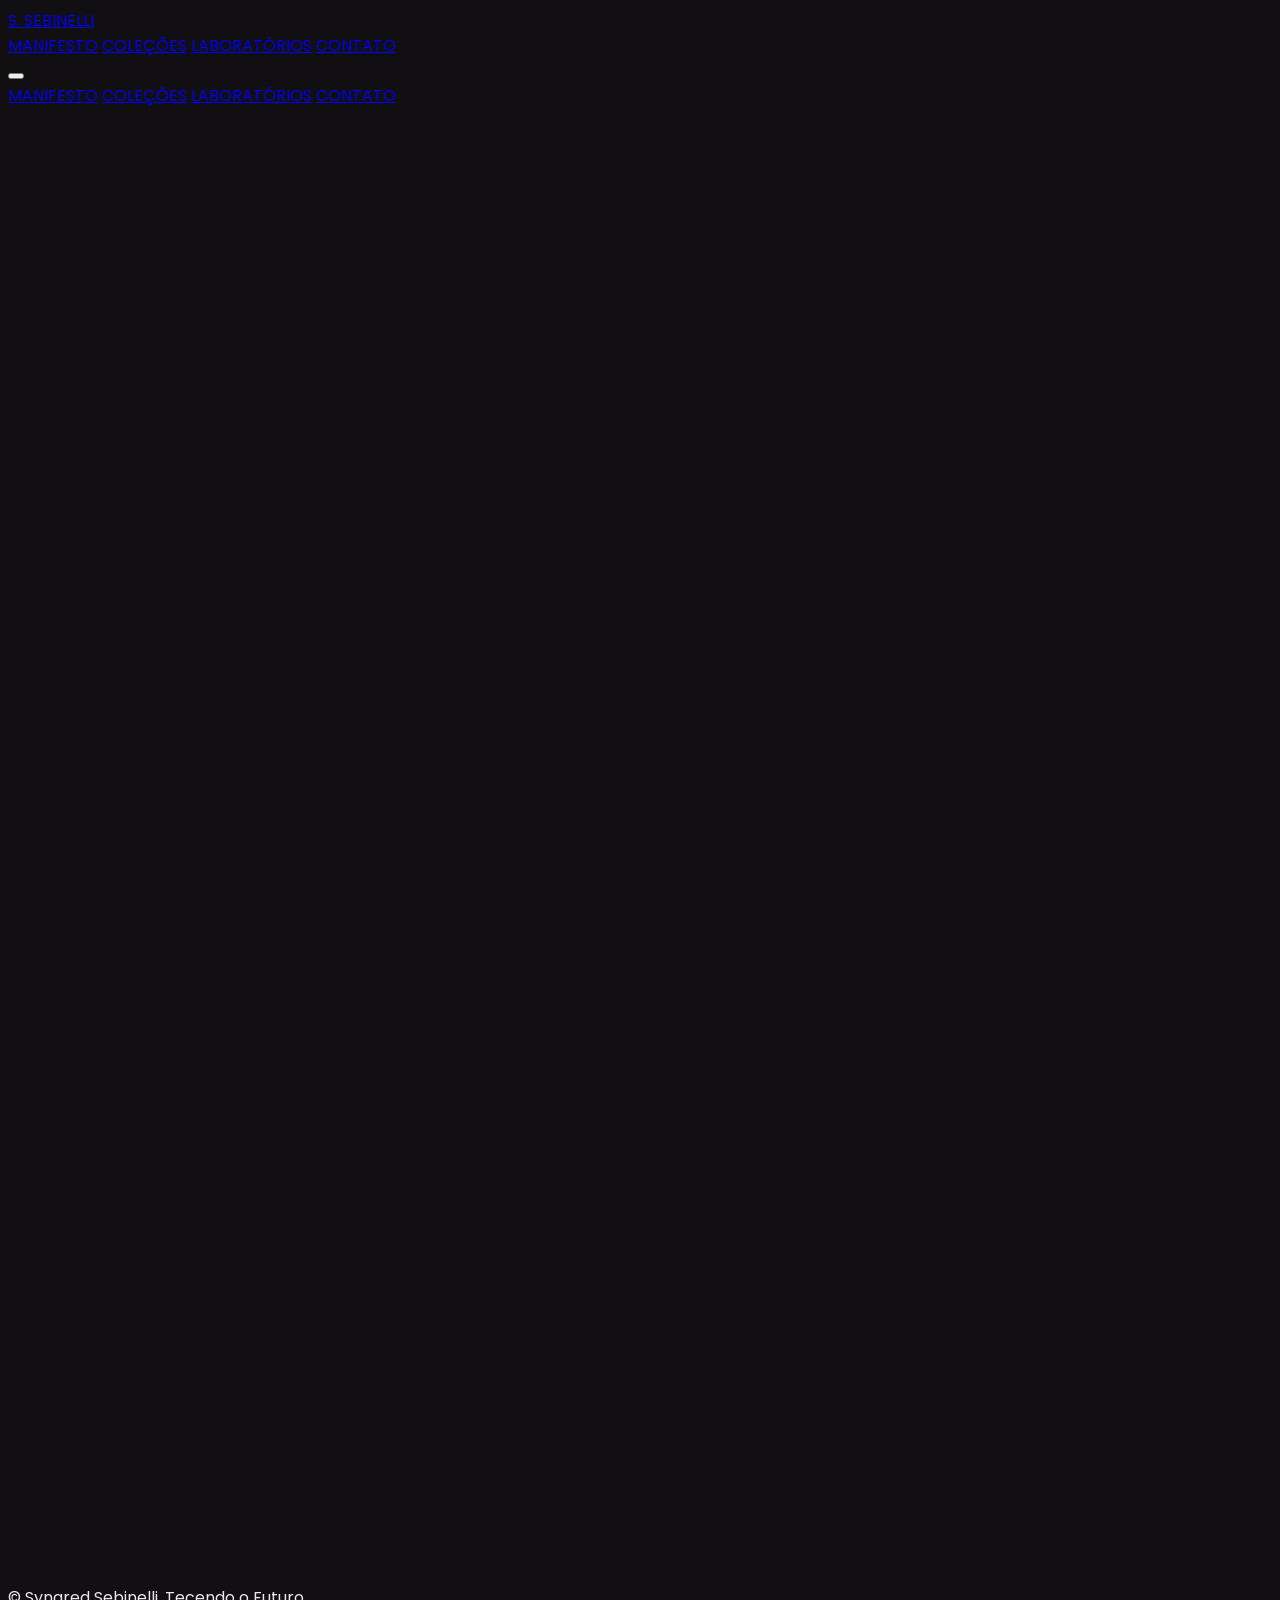
==== index.html @ 310c36fb "v1" ====
<!DOCTYPE html>
<html lang="pt-BR">
<head>
    <meta charset="UTF-8">
    <meta name="viewport" content="width=device-width, initial-scale=1.0">
    <title>Syngred Sebinelli | Trama Afrofuturista</title>
    
    <!-- Tailwind CSS -->
    <script src="https://cdn.tailwindcss.com"></script>
    
    <!-- Google Fonts: Poppins & Orbitron -->
    <link rel="preconnect" href="https://fonts.googleapis.com">
    <link rel="preconnect" href="https://fonts.gstatic.com" crossorigin>
    <link href="https://fonts.googleapis.com/css2?family=Orbitron:wght@700;900&family=Poppins:wght@400;500;700&display=swap" rel="stylesheet">
    
    <!-- Lucide Icons -->
    <script src="https://unpkg.com/lucide@latest"></script>

    <style>
        /* Estilo base e variáveis de cor para um tema Afrofuturista */
        :root {
            --bg-color: #120F13; /* Preto profundo com tom roxo */
            --text-color: #EAEAEA; /* Branco suave */
            --primary-color: #D4AF37; /* Dourado antigo/metálico */
            --accent-color: #8A2BE2; /* Roxo azulado vibrante */
            --border-color: rgba(212, 175, 55, 0.2);
        }

        html { scroll-behavior: smooth; }
        body {
            font-family: 'Poppins', sans-serif;
            background-color: var(--bg-color);
            color: var(--text-color);
            /* Fundo com padrão geométrico sutil */
            background-image: 
                linear-gradient(rgba(18, 15, 19, 0.95), rgba(18, 15, 19, 0.95)),
                url('https://www.transparenttextures.com/patterns/diagmonds.png');
        }
        
        /* Estilo para títulos */
        h1, h2, h3, h4 {
            font-family: 'Orbitron', sans-serif;
            text-transform: uppercase;
            letter-spacing: 0.1em;
        }

        /* Estilo para cards com efeito sofisticado */
        .afro-card {
            background: linear-gradient(145deg, rgba(255, 255, 255, 0.05), rgba(255, 255, 255, 0));
            border: 1px solid var(--border-color);
            box-shadow: 0 4px 30px rgba(0, 0, 0, 0.3);
            backdrop-filter: blur(5px);
            -webkit-backdrop-filter: blur(5px);
            transition: box-shadow 0.3s ease, border-color 0.3s ease;
        }
        .afro-card:hover {
            border-color: var(--primary-color);
            box-shadow: 0 0 25px rgba(212, 175, 55, 0.3);
        }
        
        /* Animação de fade-in ao rolar a página */
        .reveal {
            opacity: 0;
            transform: translateY(30px);
            transition: opacity 0.8s ease-out, transform 0.6s ease-out;
        }
        .reveal.visible {
            opacity: 1;
            transform: translateY(0);
        }

        /* Estilos para o Modal de Projeto */
        .modal {
            display: none;
            position: fixed;
            z-index: 100;
            left: 0;
            top: 0;
            width: 100%;
            height: 100%;
            overflow: auto;
            background-color: rgba(18, 15, 19, 0.8);
            backdrop-filter: blur(8px);
        }
        .modal-content {
            position: relative;
            margin: 5% auto;
            padding: 2rem;
            width: 90%;
            max-width: 900px;
            animation: slide-in 0.5s ease-out;
        }
        @keyframes slide-in {
            from { transform: translateY(-50px); opacity: 0; }
            to { transform: translateY(0); opacity: 1; }
        }
        .close-modal {
            position: absolute;
            top: 1.5rem;
            right: 1.5rem;
            cursor: pointer;
        }
    </style>
</head>
<body class="antialiased">

    <!-- Cabeçalho -->
    <header class="bg-black/30 backdrop-blur-lg fixed top-0 left-0 right-0 z-50 border-b border-[var(--border-color)]">
        <div class="container mx-auto px-6 py-4 flex justify-between items-center">
            <a href="#inicio" class="text-xl font-bold tracking-widest text-white hover:text-[var(--primary-color)] transition-colors">S. SEBINELLI</a>
            <nav class="hidden md:flex space-x-8 text-sm font-medium tracking-widest">
                <a href="#sobre" class="nav-link">MANIFESTO</a>
                <a href="#portfolio" class="nav-link">COLEÇÕES</a>
                <a href="#laboratorios" class="nav-link">LABORATÓRIOS</a>
                <a href="#contato" class="nav-link">CONTATO</a>
            </nav>
            <button id="menu-btn" class="md:hidden z-50 text-white"><i data-lucide="menu" class="w-7 h-7"></i></button>
        </div>
        <div id="mobile-menu" class="hidden md:hidden fixed inset-0 bg-black/95 backdrop-blur-xl z-40 flex flex-col items-center justify-center space-y-10">
            <a href="#sobre" class="menu-link">MANIFESTO</a>
            <a href="#portfolio" class="menu-link">COLEÇÕES</a>
            <a href="#laboratorios" class="menu-link">LABORATÓRIOS</a>
            <a href="#contato" class="menu-link">CONTATO</a>
        </div>
    </header>

    <main class="container mx-auto px-6">

        <!-- Seção Início (Hero) -->
        <section id="inicio" class="min-h-screen flex items-center pt-20">
            <div class="w-full text-center md:text-left reveal">
                <h1 class="text-4xl sm:text-5xl md:text-6xl lg:text-7xl font-black leading-tight text-white">
                    Tradição Ancestral
                    <span class="block text-transparent bg-clip-text bg-gradient-to-r from-[var(--primary-color)] to-[var(--accent-color)]">
                        Visão Futurista.
                    </span>
                </h1>
                <p class="mt-6 text-lg md:text-xl max-w-2xl mx-auto md:mx-0 text-gray-300">
                    Reimaginando a tecnologia da tecelagem manual como artefatos de poder, identidade e futuro.
                </p>
                <div class="mt-10 flex flex-col sm:flex-row justify-center md:justify-start gap-4">
                    <a href="#portfolio" class="cta-button">Explorar Coleções</a>
                </div>
            </div>
        </section>

        <!-- Seção Sobre / Manifesto -->
        <section id="sobre" class="py-20 md:py-32 reveal">
            <div class="grid md:grid-cols-5 gap-12 items-center">
                <div class="md:col-span-2">
                    <div class="p-2 border border-[var(--border-color)] rounded-lg afro-card">
                        <img src="https://placehold.co/600x600/120F13/D4AF37?text=S.+S." alt="Retrato de Syngred Sebinelli" class="rounded-md w-full">
                    </div>
                </div>
                <div class="md:col-span-3">
                    <h2 class="section-title">Manifesto</h2>
                    <p class="text-gray-300 mb-4 leading-relaxed">Cada ponto de crochê é um pixel, cada trama um código. Eu não apenas teço fios; eu programo narrativas. Meu trabalho resgata a tecelagem como uma tecnologia ancestral e a projeta no futuro, criando peças que são armaduras, amuletos e declarações. É a fusão do artesanato com o sci-fi, do orgânico com o circuito, honrando quem veio antes e construindo o amanhã.</p>
                    <div class="mt-6 flex gap-x-6 gap-y-4 flex-wrap">
                        <div class="flex items-center gap-2"><i data-lucide="dna" class="w-5 h-5 text-[var(--primary-color)]"></i><span>Herança Tecnológica</span></div>
                        <div class="flex items-center gap-2"><i data-lucide="gem" class="w-5 h-5 text-[var(--primary-color)]"></i><span>Design Visionário</span></div>
                        <div class="flex items-center gap-2"><i data-lucide="sparkles" class="w-5 h-5 text-[var(--primary-color)]"></i><span>Produção Consciente</span></div>
                    </div>
                </div>
            </div>
        </section>

        <!-- Seção Portfólio / Coleções -->
        <section id="portfolio" class="py-20 md:py-32 reveal">
            <div class="text-center mb-12">
                <h2 class="section-title">Coleção "Ananse"</h2>
                <p class="section-subtitle">Artefatos tecidos, inspirados no Deus-Aranha, o contador de todas as histórias.</p>
            </div>
            <div class="grid md:grid-cols-2 gap-8">
                <div class="project-card" data-project="1">
                    <img src="https://placehold.co/800x600/8A2BE2/FFFFFF?text=Amuleto+Orun" alt="Amuleto Orun" class="project-image">
                    <div class="p-6"><h3 class="text-xl font-bold">Amuleto Orun</h3><p class="text-gray-400 text-sm">Acessório de Poder / Fios Metálicos</p></div>
                </div>
                <div class="project-card" data-project="2">
                    <img src="https://placehold.co/800x600/D4AF37/000000?text=Armadura+Nzinga" alt="Armadura Nzinga" class="project-image">
                    <div class="p-6"><h3 class="text-xl font-bold">Armadura Nzinga</h3><p class="text-gray-400 text-sm">Vestuário / Fibras Recicladas</p></div>
                </div>
            </div>
        </section>
        
        <!-- Seção Laboratórios / Oficinas -->
        <section id="laboratorios" class="py-20 md:py-32 reveal">
            <div class="text-center mb-12 max-w-3xl mx-auto">
                <h2 class="section-title">Laboratórios de Trama</h2>
                <p class="section-subtitle">Um convite para decodificar a linguagem da tecelagem e programar suas próprias narrativas.</p>
            </div>
            <div class="max-w-4xl mx-auto grid md:grid-cols-2 gap-8 items-center">
                <div class="afro-card p-8 rounded-lg text-center">
                    <h3 class="text-2xl font-bold mb-2">Protocolo Gênesis</h3>
                    <p class="text-gray-400 mb-4">Aprenda os códigos-fonte do crochê e crie seu primeiro artefato em uma imersão intensiva.</p>
                    <p class="text-lg font-bold text-[var(--primary-color)] mb-4">Transmissões Limitadas</p>
                    <a href="#contato" class="cta-button-secondary">Acessar Lista de Espera</a>
                </div>
                <div class="afro-card p-8 rounded-lg text-center">
                    <h3 class="text-2xl font-bold mb-2">Oráculo Pessoal</h3>
                    <p class="text-gray-400 mb-4">Mentoria individual para tecelãs que desejam transmutar suas visões em coleções autorais.</p>
                    <a href="#contato" class="cta-button-secondary">Consultar Disponibilidade</a>
                </div>
            </div>
        </section>

        <!-- Seção Contato -->
        <section id="contato" class="py-20 md:py-32 reveal">
            <div class="text-center mb-12">
                <h2 class="section-title">Iniciar Conexão</h2>
                <p class="section-subtitle">Para comissionar artefatos, colaborações ou acessar os laboratórios.</p>
            </div>
            <div class="max-w-xl mx-auto afro-card p-8 rounded-lg">
                <form id="contact-form">
                    <div class="mb-4">
                        <label for="interest" class="block text-sm font-medium text-gray-300 mb-1">Protocolo de Interesse:</label>
                        <select id="interest" name="interest" class="form-input">
                            <option>Comissionar um Artefato</option>
                            <option>Acessar Laboratórios de Trama</option>
                            <option>Propor Colaboração</option>
                            <option>Outras Frequências</option>
                        </select>
                    </div>
                    <div class="mb-4"><input type="text" id="name" name="name" placeholder="Seu Nome / Codinome" class="form-input" required></div>
                    <div class="mb-4"><input type="email" id="email" name="email" placeholder="Seu Canal de Contato (Email)" class="form-input" required></div>
                    <div class="mb-4"><textarea id="message" name="message" rows="4" placeholder="Sua Mensagem" class="form-input" required></textarea></div>
                    <button type="submit" class="cta-button w-full">Transmitir Mensagem</button>
                </form>
                <p id="form-status" class="mt-4 text-center"></p>
            </div>
        </section>
    </main>

    <!-- Rodapé -->
    <footer class="border-t border-[var(--border-color)] mt-20">
        <div class="container mx-auto px-6 py-8 text-center text-gray-500">
            <div class="flex justify-center space-x-6 mb-4">
                <a href="#" class="social-link"><i data-lucide="instagram" class="w-6 h-6"></i></a>
                <a href="#" class="social-link"><i data-lucide="send" class="w-6 h-6"></i></a>
            </div>
            <p class="text-sm">&copy; <span id="current-year"></span> Syngred Sebinelli. Tecendo o Futuro.</p>
        </div>
    </footer>

    <!-- Modal para Estudos de Caso -->
    <div id="project-modal" class="modal">
        <div id="modal-content-container" class="modal-content afro-card rounded-lg">
            <!-- Conteúdo do projeto será injetado aqui pelo JavaScript -->
        </div>
    </div>

    <script>
        // --- CONFIGURAÇÃO E ESTILOS DINÂMICOS ---
        tailwind.config = {
            theme: {
                extend: {
                    colors: {
                        primary: 'var(--primary-color)',
                        accent: 'var(--accent-color)',
                    },
                    fontFamily: {
                        sans: ['Poppins', 'sans-serif'],
                        serif: ['Orbitron', 'sans-serif'],
                    }
                }
            }
        }
        
        const applyBaseStyles = () => {
            document.querySelectorAll('.nav-link').forEach(el => el.classList.add('hover:text-[var(--primary-color)]', 'transition-colors'));
            document.querySelectorAll('.menu-link').forEach(el => el.classList.add('text-2xl', 'font-bold', 'tracking-widest', 'hover:text-[var(--primary-color)]', 'transition-colors'));
            document.querySelectorAll('.cta-button').forEach(el => el.classList.add('bg-[var(--primary-color)]', 'text-black', 'font-bold', 'py-3', 'px-8', 'rounded-lg', 'transition-all', 'transform', 'hover:scale-105', 'hover:shadow-[0_0_20px_var(--primary-color)]', 'tracking-widest'));
            document.querySelectorAll('.cta-button-secondary').forEach(el => el.classList.add('bg-transparent', 'text-[var(--primary-color)]', 'font-bold', 'py-3', 'px-8', 'rounded-lg', 'transition-all', 'transform', 'hover:scale-105', 'border-2', 'border-[var(--primary-color)]', 'hover:bg-[var(--primary-color)]', 'hover:text-black', 'tracking-widest'));
            document.querySelectorAll('.section-title').forEach(el => el.classList.add('text-3xl', 'md:text-4xl', 'font-bold', 'text-white'));
            document.querySelectorAll('.section-subtitle').forEach(el => el.classList.add('text-lg', 'text-gray-400', 'mt-2', 'font-sans', 'normal-case', 'tracking-normal'));
            document.querySelectorAll('.social-link').forEach(el => el.classList.add('text-gray-400', 'hover:text-[var(--primary-color)]', 'transition-colors'));
            document.querySelectorAll('.project-card').forEach(el => el.classList.add('group', 'block', 'rounded-lg', 'afro-card', 'overflow-hidden', 'cursor-pointer'));
            document.querySelectorAll('.project-image').forEach(el => el.classList.add('w-full', 'h-full', 'object-cover', 'transition-transform', 'duration-500', 'group-hover:scale-105'));
            document.querySelectorAll('.form-input').forEach(el => el.classList.add('w-full', 'p-3', 'bg-black/20', 'border', 'border-[var(--border-color)]', 'rounded-lg', 'focus:outline-none', 'focus:ring-2', 'focus:ring-[var(--primary-color)]', 'transition-all', 'placeholder-gray-500', 'font-sans'));
        };

        // --- MENU MOBILE ---
        const menuBtn = document.getElementById('menu-btn');
        const mobileMenu = document.getElementById('mobile-menu');
        const toggleMenu = () => {
            const isHidden = mobileMenu.classList.toggle('hidden');
            document.body.style.overflow = isHidden ? '' : 'hidden';
            menuBtn.querySelector('i').setAttribute('data-lucide', isHidden ? 'menu' : 'x');
            lucide.createIcons();
        };
        menuBtn.addEventListener('click', toggleMenu);
        document.querySelectorAll('.menu-link, .nav-link').forEach(link => link.addEventListener('click', () => !mobileMenu.classList.contains('hidden') && toggleMenu()));

        // --- ANIMAÇÃO DE SCROLL (REVEAL) ---
        const observer = new IntersectionObserver((entries) => {
            entries.forEach(entry => {
                if (entry.isIntersecting) entry.target.classList.add('visible');
            });
        }, { threshold: 0.1 });
        document.querySelectorAll('.reveal').forEach(el => observer.observe(el));

        // --- LÓGICA DO MODAL DE PROJETOS ---
        const projectModal = document.getElementById('project-modal');
        const modalContentContainer = document.getElementById('modal-content-container');
        
        const projectData = {
            '1': {
                title: 'Amuleto Orun',
                category: 'Acessório de Poder / Fios Metálicos',
                image: 'https://placehold.co/800x450/8A2BE2/FFFFFF?text=Amuleto+Orun+Detalhes',
                concept: 'Orun, o céu. Este amuleto é uma representação portátil do cosmos, uma galáxia tecida para ser usada como ponto de força e conexão espiritual.',
                materials: 'Trama de fios metálicos reciclados sobre uma base de fibra de carbono, garantindo leveza e resistência. Contém um fragmento de quartzo no núcleo.',
                process: 'Cada amuleto é tecido em um padrão fractal único, um processo meditativo que dura 12 horas. A geometria é inspirada nos diagramas cosmogônicos iorubás.',
                finalPiece: 'Um artefato que une o sagrado e o tecnológico, servindo como um lembrete de que carregamos o universo dentro de nós.'
            },
            '2': {
                title: 'Armadura Nzinga',
                category: 'Vestuário / Fibras Recicladas',
                image: 'https://placehold.co/800x450/D4AF37/000000?text=Armadura+Nzinga+Detalhes',
                concept: 'Inspirada na rainha Nzinga de Angola, esta peça não é uma blusa, é uma armadura. É sobre ocupar espaços com confiança, poder e a memória de quem lutou antes de nós.',
                materials: 'Fios de alta durabilidade feitos de plástico PET reciclado, com detalhes em trama de cobre para conduzir e proteger a energia de quem a veste.',
                process: 'A modelagem combina a rigidez de uma ombreira com a fluidez do crochê, criando uma silhueta que é ao mesmo tempo imponente e orgânica.',
                finalPiece: 'Uma peça de vestuário que é uma declaração. Não é para se esconder, é para ser vista. É a materialização da soberania pessoal.'
            }
        };

        const createModalContent = (data) => {
            return `
                <div class="flex justify-between items-start">
                    <div>
                        <h2 class="text-3xl font-bold mb-2">${data.title}</h2>
                        <p class="text-sm text-gray-400 mb-6 font-sans normal-case tracking-normal">${data.category}</p>
                    </div>
                    <i data-lucide="x" class="close-modal w-8 h-8 text-gray-400 hover:text-white transition-colors"></i>
                </div>
                <img src="${data.image}" alt="${data.title}" class="w-full rounded-lg mb-8">
                <div class="space-y-6 text-gray-300 font-sans">
                    <div><h3 class="font-serif uppercase tracking-widest font-bold text-lg text-white mb-1">Conceito</h3><p>${data.concept}</p></div>
                    <div><h3 class="font-serif uppercase tracking-widest font-bold text-lg text-white mb-1">Materiais e Tecnologia</h3><p>${data.materials}</p></div>
                    <div><h3 class="font-serif uppercase tracking-widest font-bold text-lg text-white mb-1">Processo de Tecelagem</h3><p>${data.process}</p></div>
                    <div><h4 class="font-serif uppercase tracking-widest font-bold text-lg text-white mb-2">O Artefato Final</h4><p class="italic text-[var(--primary-color)]">"${data.finalPiece}"</p></div>
                </div>
                <div class="mt-8 pt-6 border-t border-[var(--border-color)] text-center">
                    <a href="#contato" class="cta-button modal-cta">Comissionar um Artefato</a>
                </div>
            `;
        };
        
        document.querySelectorAll('.project-card').forEach(card => {
            card.addEventListener('click', () => {
                const projectId = card.dataset.project;
                const data = projectData[projectId];
                modalContentContainer.innerHTML = createModalContent(data);
                projectModal.style.display = 'block';
                document.body.style.overflow = 'hidden';
                lucide.createIcons();
                projectModal.querySelector('.close-modal').addEventListener('click', closeModal);
                projectModal.querySelector('.modal-cta').addEventListener('click', closeModal);
            });
        });

        const closeModal = () => {
            projectModal.style.display = 'none';
            document.body.style.overflow = '';
        }

        window.addEventListener('click', (event) => {
            if (event.target == projectModal) closeModal();
        });

        // --- FORMULÁRIO DE CONTATO ---
        const form = document.getElementById('contact-form');
        const formStatus = document.getElementById('form-status');
        form.addEventListener('submit', function(e) {
            e.preventDefault();
            formStatus.textContent = 'Transmitindo...';
            formStatus.style.color = 'var(--text-color)';
            
            setTimeout(() => {
                formStatus.textContent = 'Conexão Estabelecida. Mensagem Recebida.';
                formStatus.style.color = 'var(--primary-color)';
                form.reset();
            }, 1500);
        });

        // --- INICIALIZAÇÃO ---
        document.addEventListener('DOMContentLoaded', () => {
            applyBaseStyles();
            lucide.createIcons();
            document.getElementById('current-year').textContent = new Date().getFullYear();
        });
    </script>
</body>
</html>
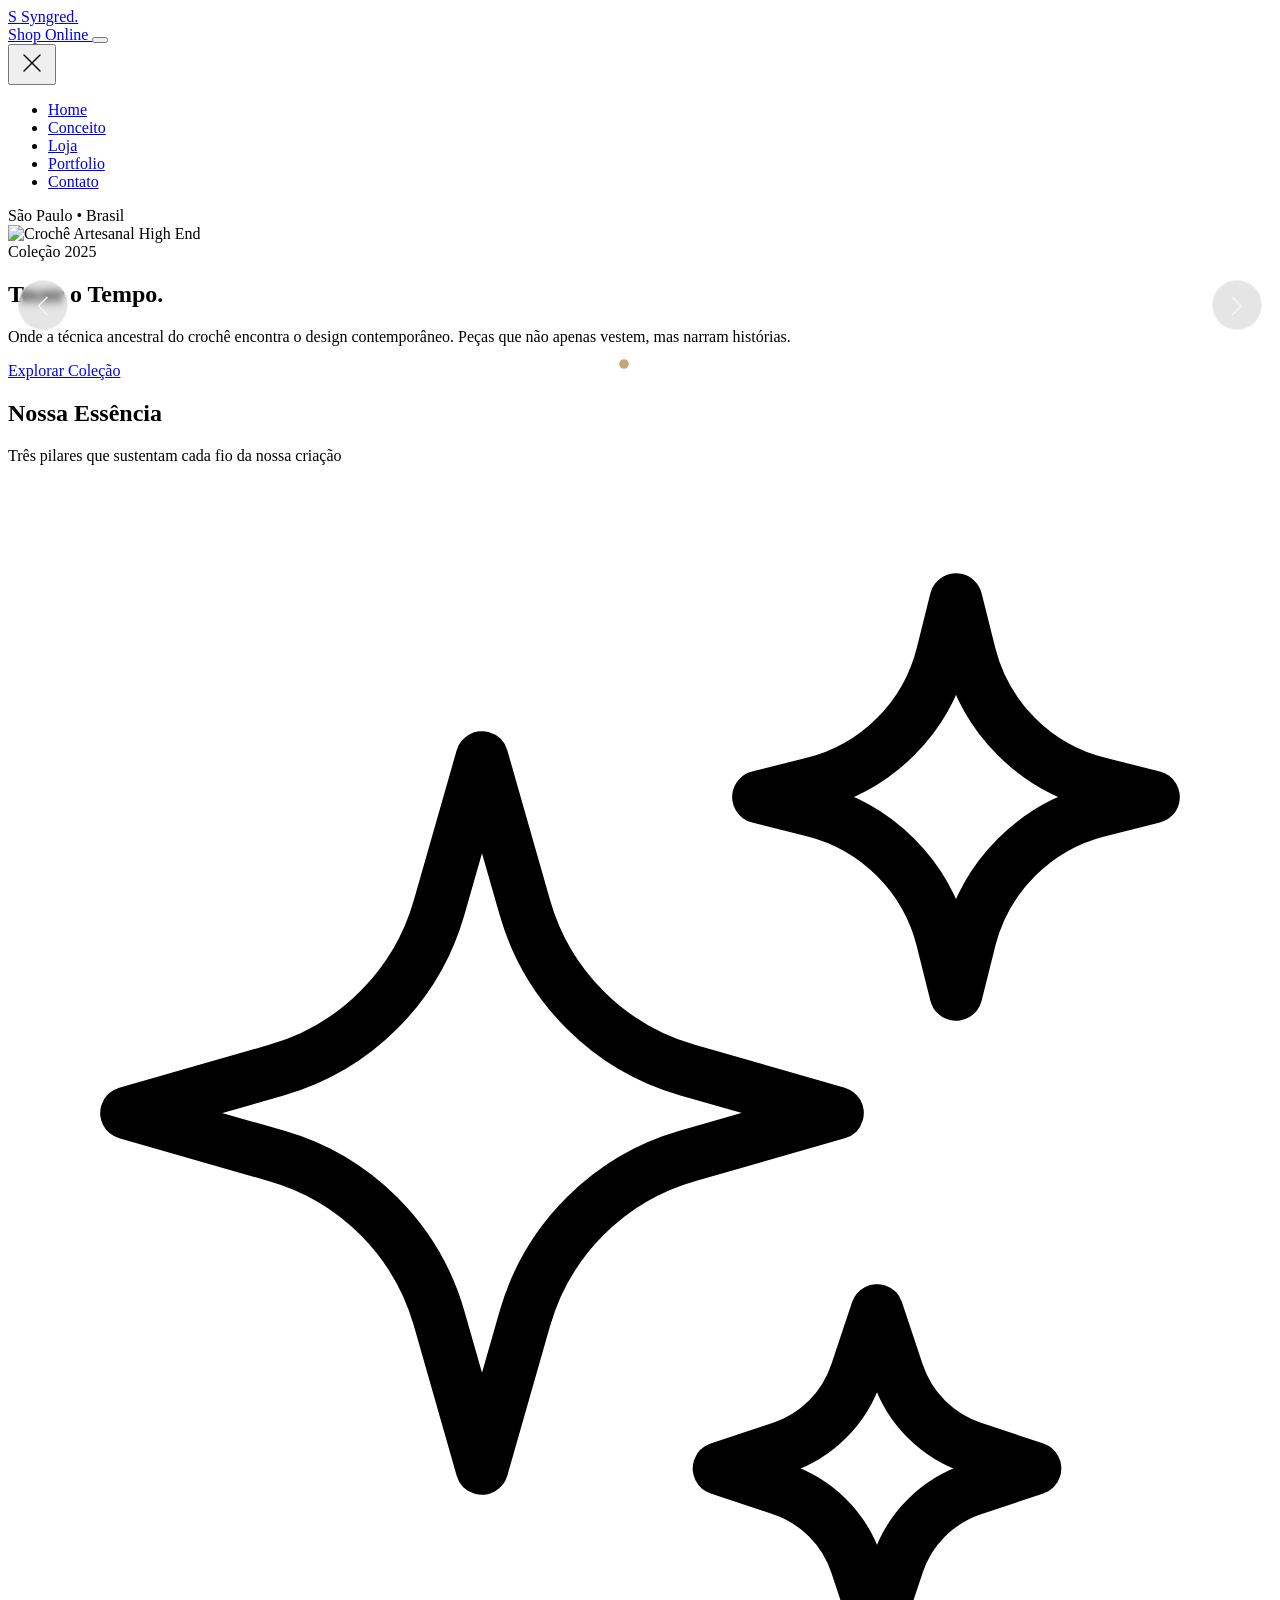
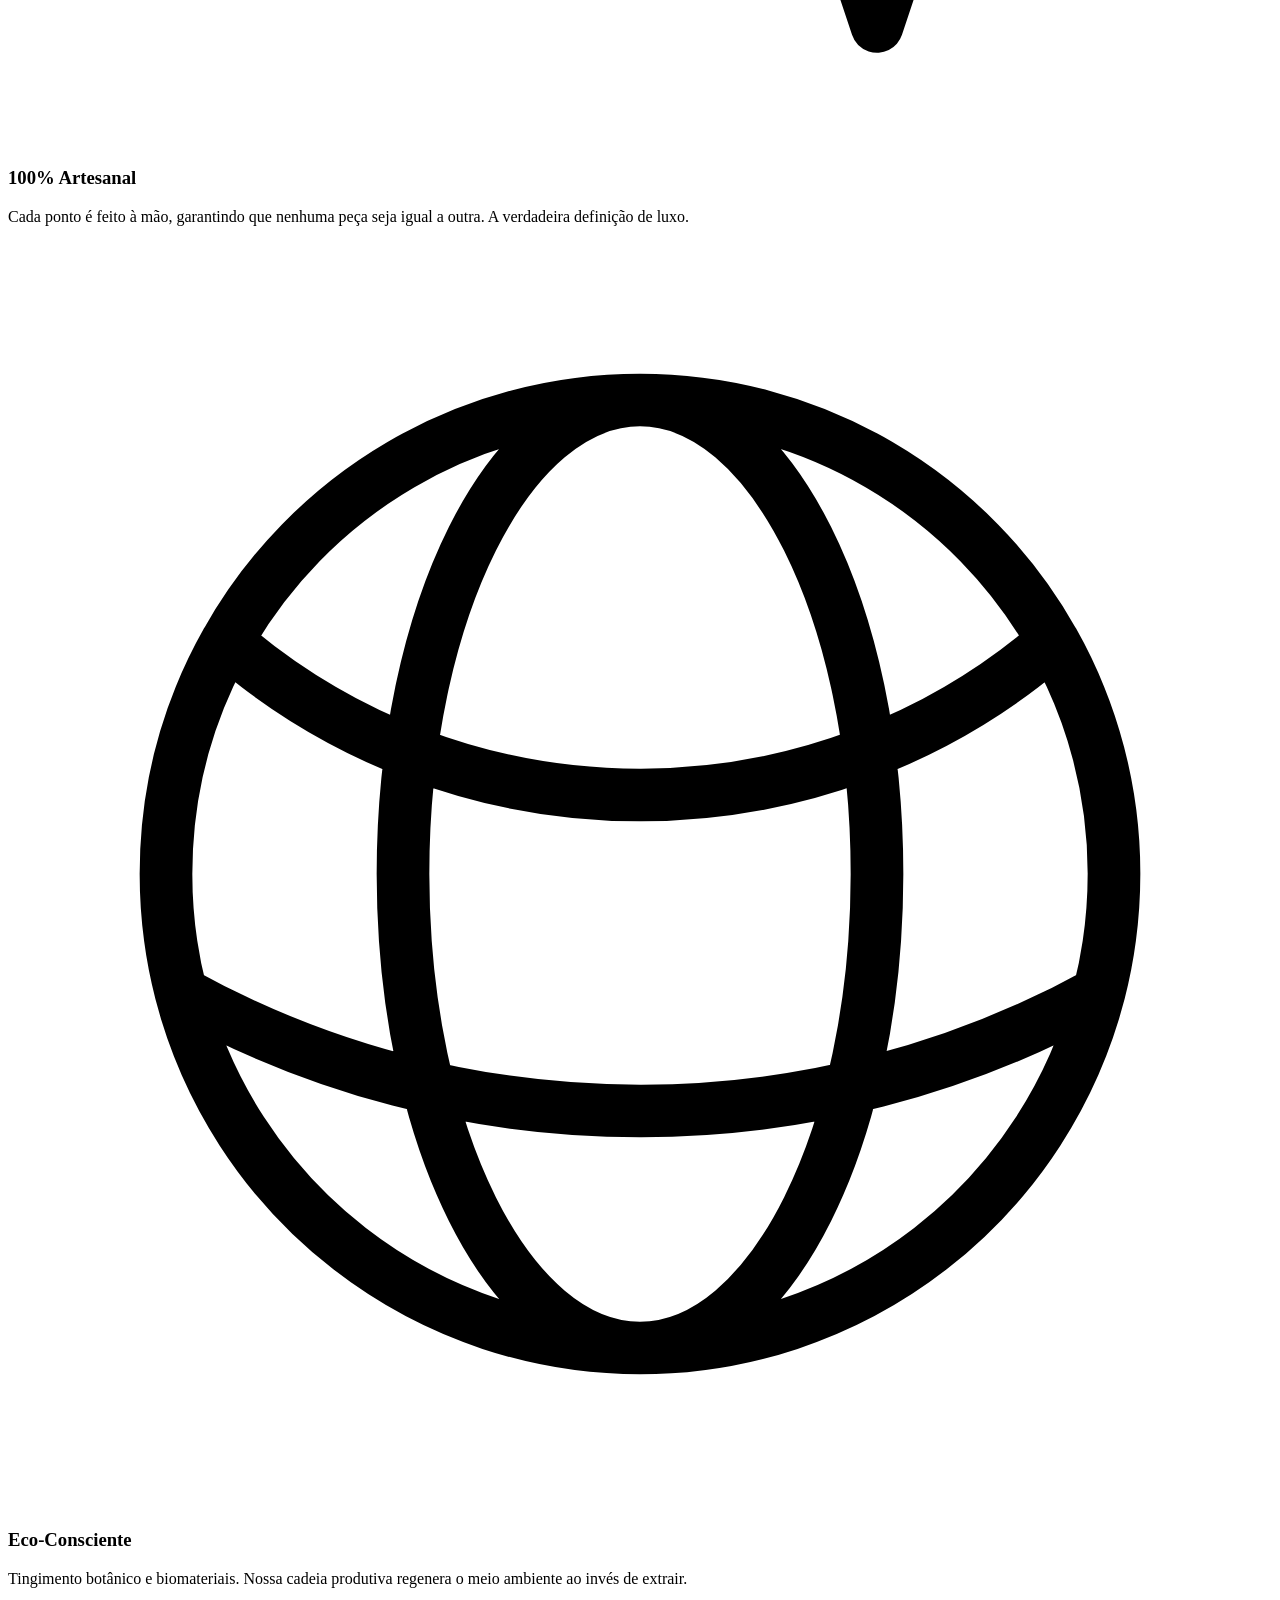
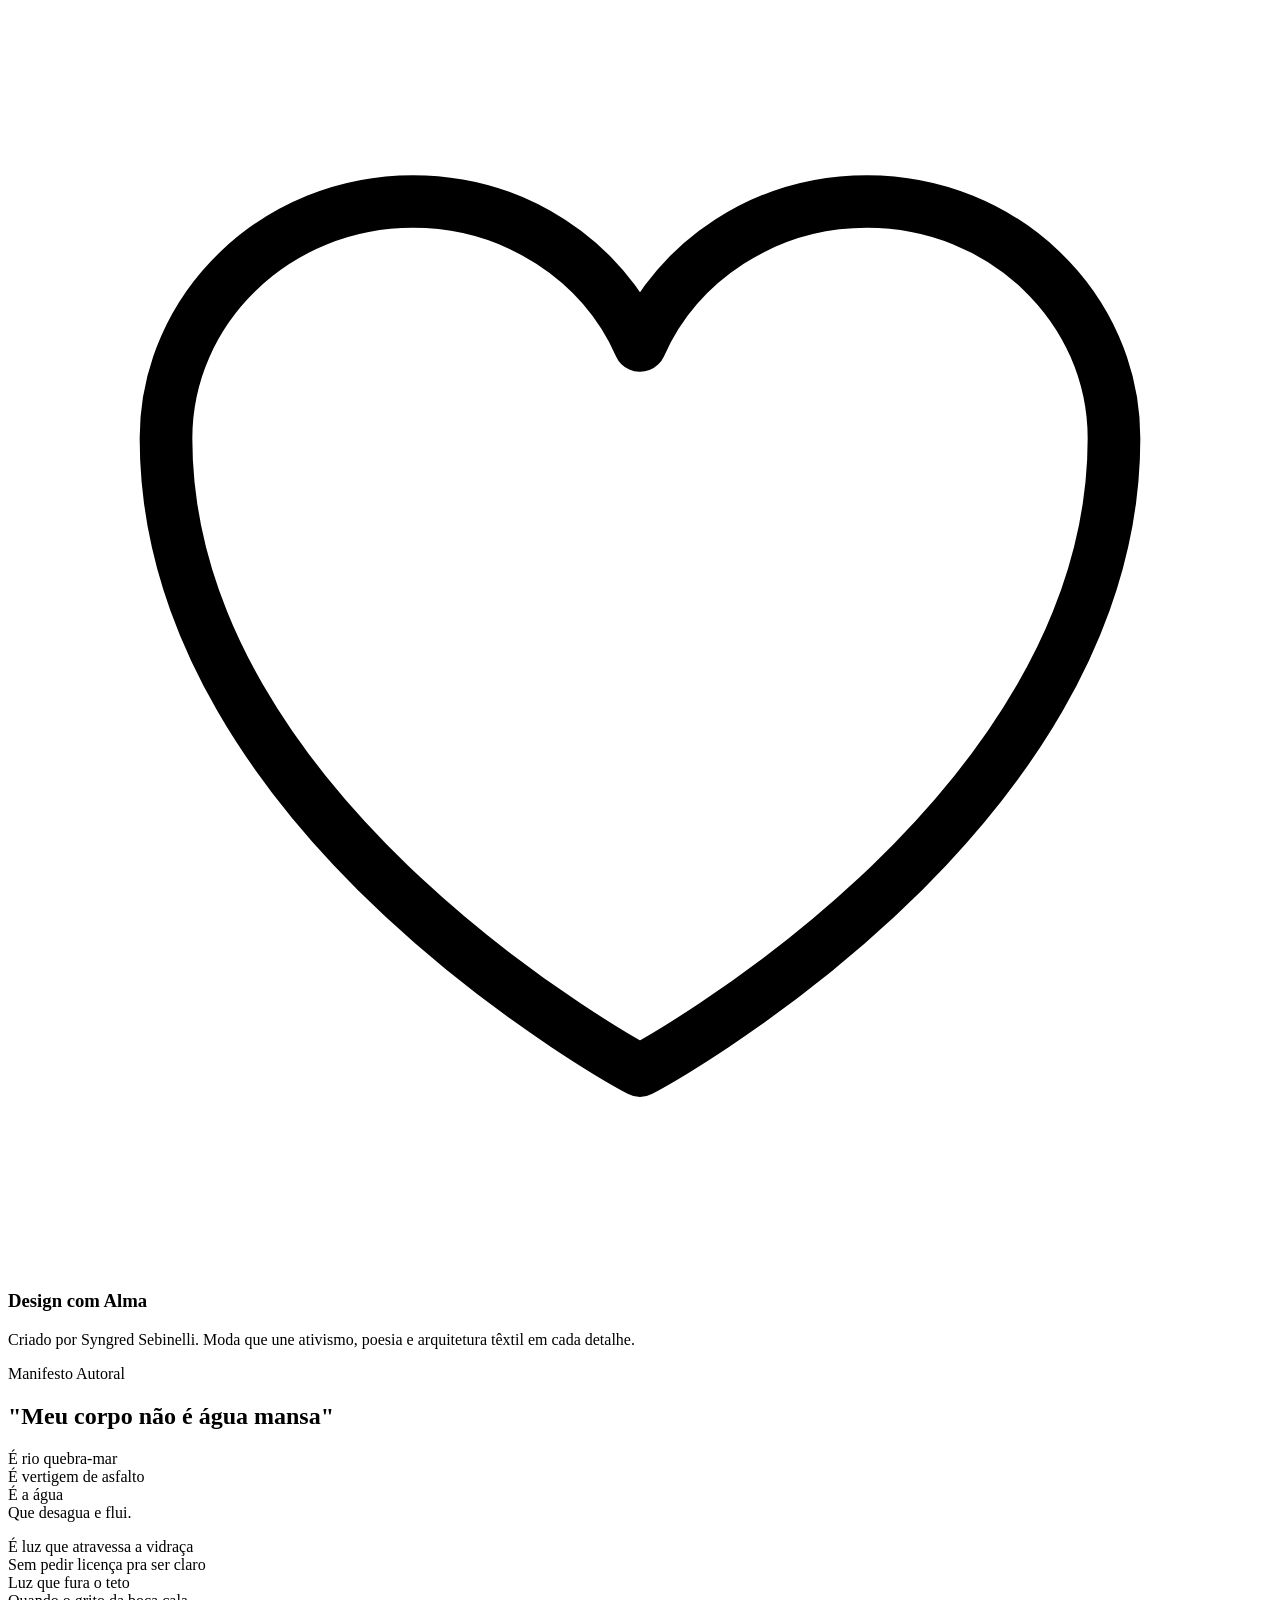
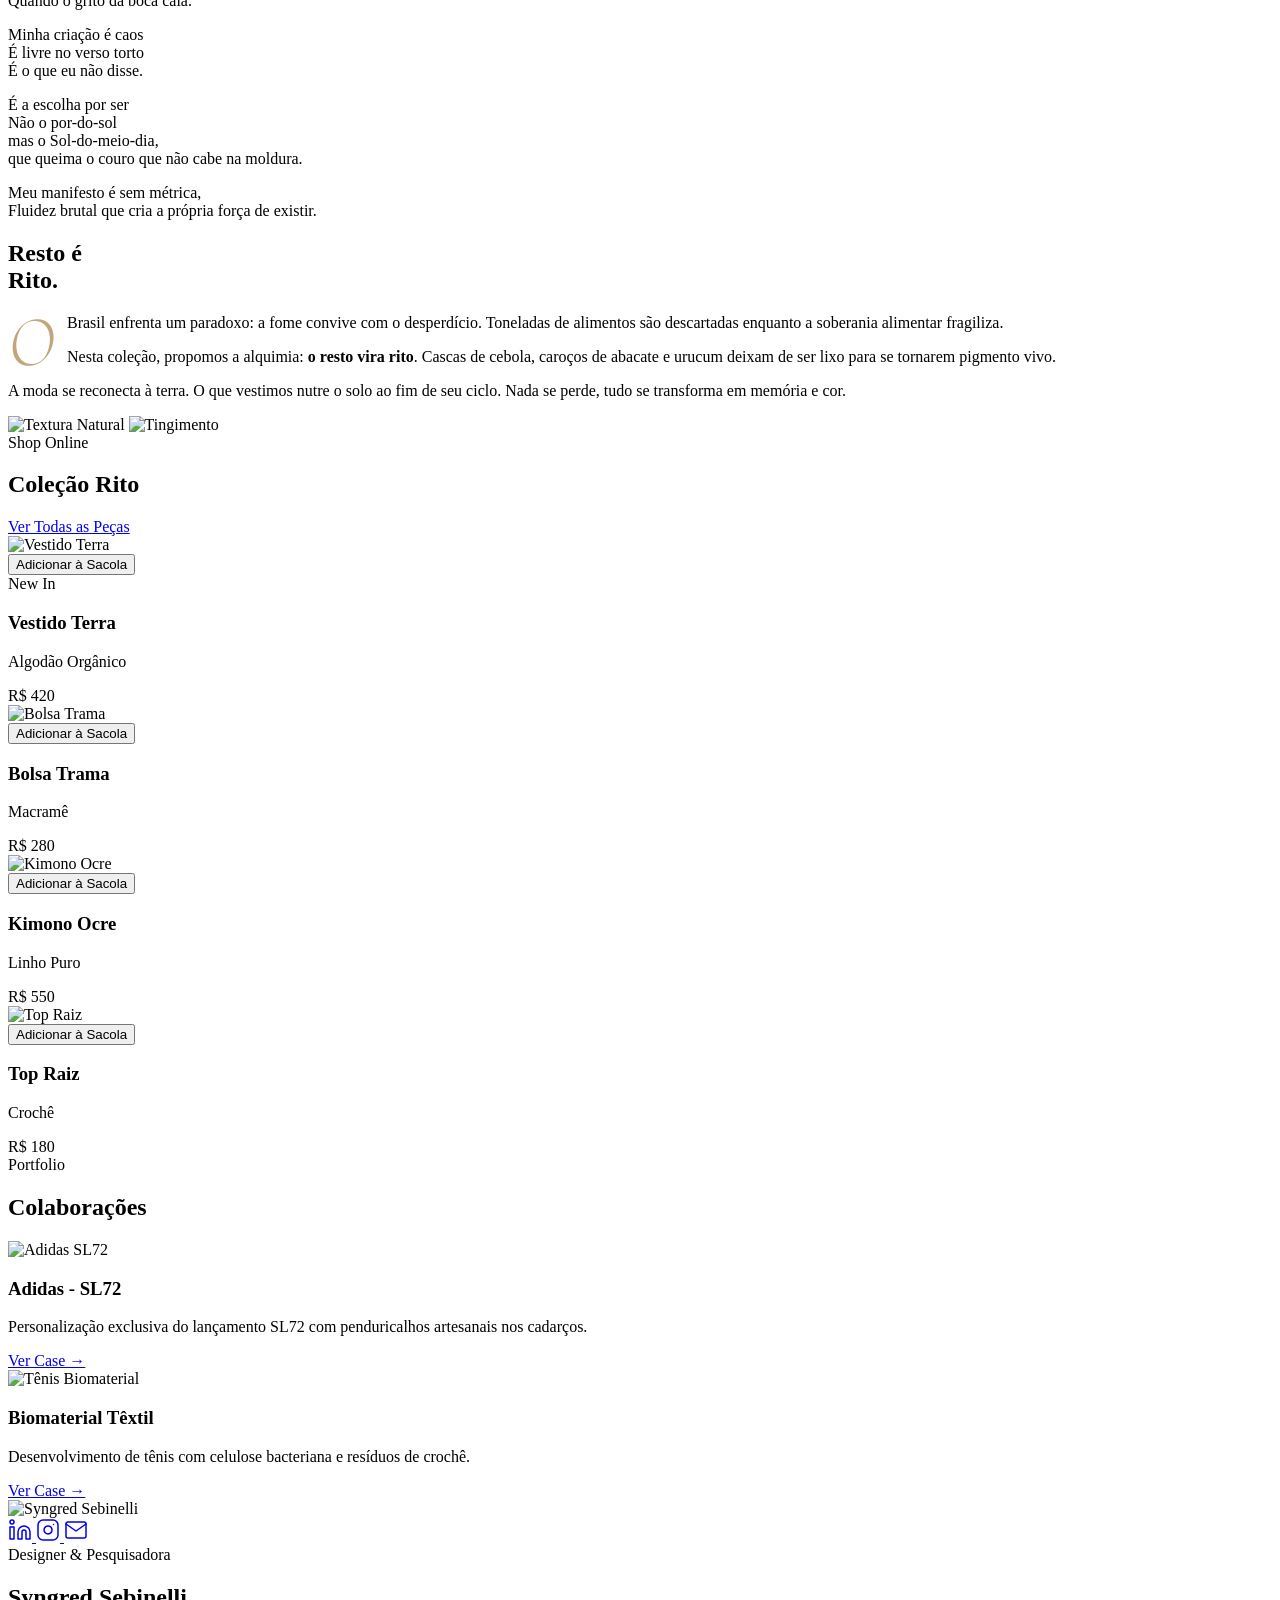
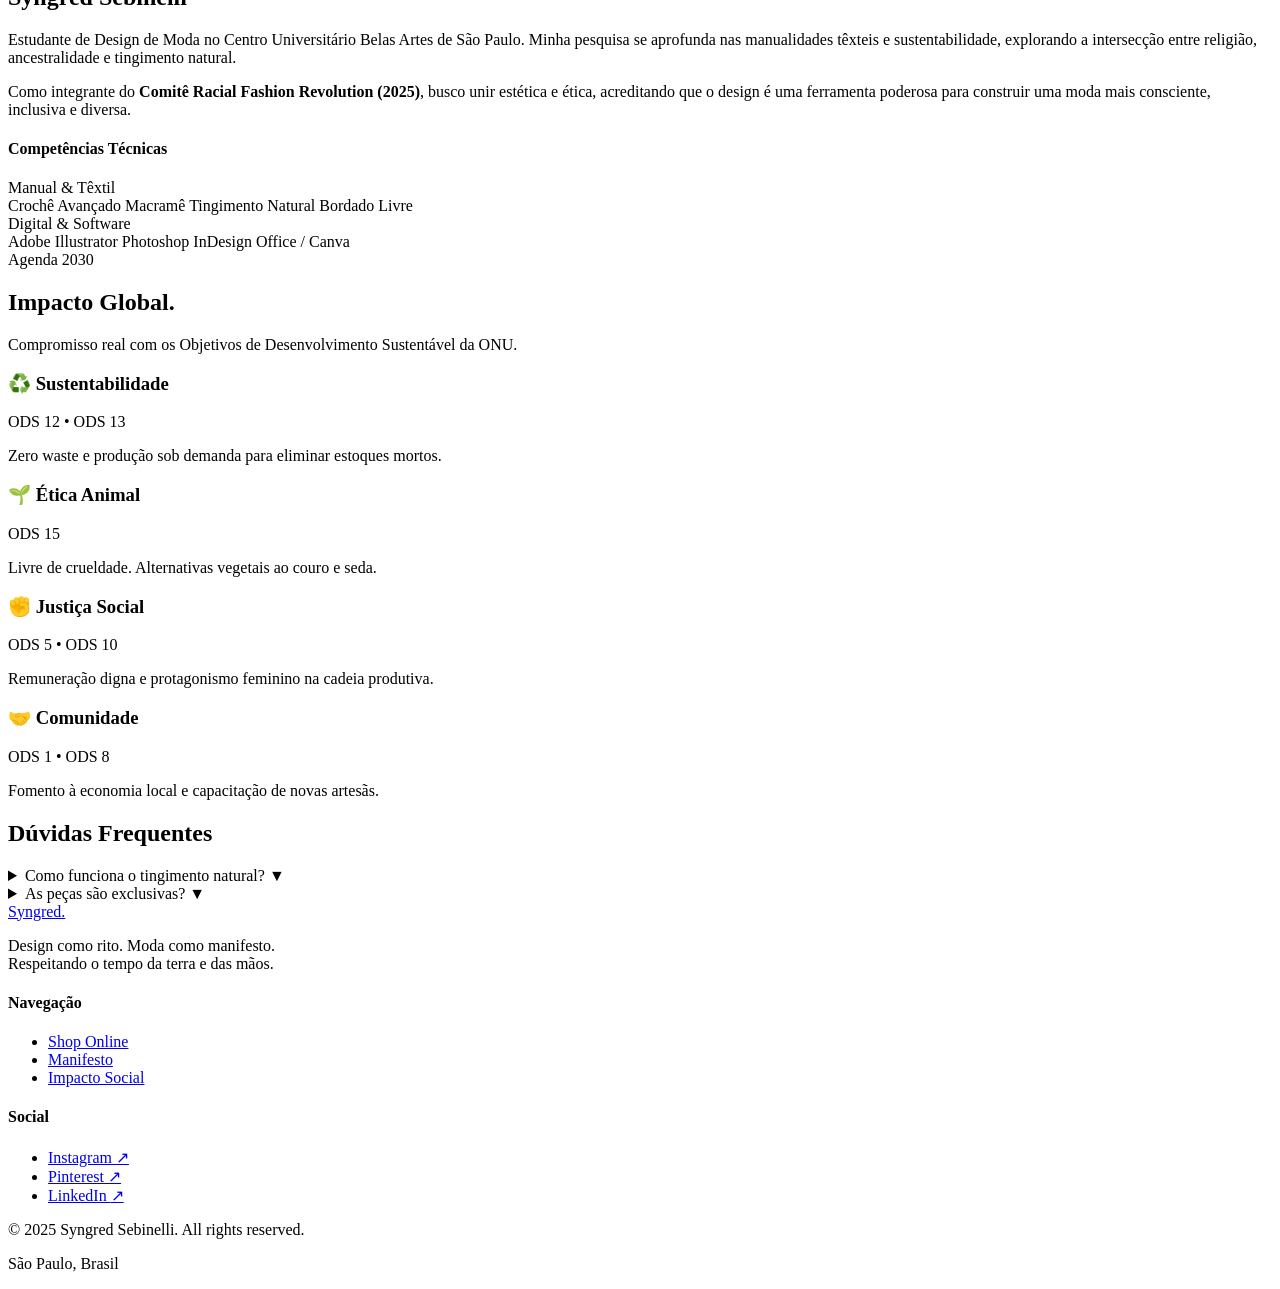
==== commit fa2f3f29: "v1" ====
--- a/index.html
+++ b/index.html
@@ -1,393 +1,796 @@
 <!DOCTYPE html>
-<html lang="pt-BR">
+<html lang="pt-br" class="scroll-smooth">
 <head>
-    <meta charset="UTF-8">
-    <meta name="viewport" content="width=device-width, initial-scale=1.0">
-    <title>Syngred Sebinelli | Trama Afrofuturista</title>
+  <meta charset="UTF-8">
+  <meta name="viewport" content="width=device-width, initial-scale=1.0">
+  <title>Syngred Sebinelli | Moda Autoral & Sustentável</title>
+  <meta name="description" content="Moda autoral sustentável, tingimento natural e design têxtil por Syngred Sebinelli.">
+
+  <!-- Fontes: Cormorant (Sofisticação) + Inter (Legibilidade) -->
+  <link rel="preconnect" href="https://fonts.googleapis.com">
+  <link rel="preconnect" href="https://fonts.gstatic.com" crossorigin>
+  <link href="https://fonts.googleapis.com/css2?family=Cormorant+Garamond:ital,wght@0,300;0,400;0,500;0,600;1,400;1,500;1,600&family=Inter:wght@300;400;500&family=Roboto+Mono:wght@300;400&display=swap" rel="stylesheet">
+
+  <!-- Tailwind CSS -->
+  <script src="https://cdn.tailwindcss.com"></script>
+
+  <!-- Swiper.js -->
+  <link rel="stylesheet" href="https://cdn.jsdelivr.net/npm/swiper@11/swiper-bundle.min.css" />
+  <script src="https://cdn.jsdelivr.net/npm/swiper@11/swiper-bundle.min.js"></script>
+
+  <!-- Configuração Visual -->
+  <script>
+    tailwind.config = {
+      theme: {
+        extend: {
+          colors: {
+            'creme-fundo': '#f9f7f4',
+            'texto': '#1c1c1c',
+            'verde-musgo': '#8a9a5b',
+            'verde-profundo': '#2A3325',
+            'terracota-suave': '#c4a57b',
+            'terracota-forte': '#d16a42',
+          },
+          fontFamily: {
+            'sans': ['Inter', 'sans-serif'],
+            'serif': ['Cormorant Garamond', 'serif'],
+            'mono': ['Roboto Mono', 'monospace'],
+          },
+          letterSpacing: {
+            'editorial': '0.05em',
+          },
+          borderRadius: {
+            'suave': '0.25rem',
+          },
+          animation: {
+            'fade-in': 'fadeIn 0.5s ease-out forwards',
+          },
+          keyframes: {
+            fadeIn: {
+              '0%': { opacity: '0', transform: 'translateY(10px)' },
+              '100%': { opacity: '1', transform: 'translateY(0)' },
+            }
+          }
+        },
+      },
+    };
+  </script>
+
+  <style>
+    /* Reset e Base */
+    body { font-weight: 300; -webkit-font-smoothing: antialiased; }
     
-    <!-- Tailwind CSS -->
-    <script src="https://cdn.tailwindcss.com"></script>
+    /* Scrollbar Premium */
+    ::-webkit-scrollbar { width: 6px; }
+    ::-webkit-scrollbar-track { background: #f9f7f4; }
+    ::-webkit-scrollbar-thumb { background: #c4a57b; border-radius: 10px; }
+    ::-webkit-scrollbar-thumb:hover { background: #8a9a5b; }
+
+    /* Classes Utilitárias Customizadas */
+    .reveal {
+      opacity: 0;
+      transform: translateY(30px);
+      transition: all 1.0s cubic-bezier(0.2, 1, 0.3, 1);
+    }
+    .reveal.active { opacity: 1; transform: translateY(0); }
+
+    /* Navbar Transitions */
+    #navbar-container { transition: transform 0.4s cubic-bezier(0.2, 1, 0.2, 1); }
+    #navbar-container.navbar-hidden { transform: translateY(-100%); }
     
-    <!-- Google Fonts: Poppins & Orbitron -->
-    <link rel="preconnect" href="https://fonts.googleapis.com">
-    <link rel="preconnect" href="https://fonts.gstatic.com" crossorigin>
-    <link href="https://fonts.googleapis.com/css2?family=Orbitron:wght@700;900&family=Poppins:wght@400;500;700&display=swap" rel="stylesheet">
+    /* Drop Cap para textos editoriais */
+    .drop-cap {
+      font-family: 'Cormorant Garamond', serif;
+      color: #c4a57b;
+      font-size: 4.5rem;
+      float: left;
+      line-height: 0.75;
+      margin-right: 0.75rem;
+      margin-top: 0.1rem;
+      font-style: italic;
+    }
+
+    /* Customização Swiper */
+    .swiper-button-next, .swiper-button-prev { 
+        color: #f9f7f4 !important; 
+        width: 3rem; height: 3rem;
+        border: 1px solid rgba(255,255,255,0.3);
+        border-radius: 50%;
+        background: rgba(0,0,0,0.1);
+        backdrop-filter: blur(4px);
+        transition: all 0.3s ease;
+    }
+    .swiper-button-next:after, .swiper-button-prev:after { font-size: 1.2rem !important; }
+    .swiper-button-next:hover, .swiper-button-prev:hover { background: #c4a57b; border-color: #c4a57b; color: white !important; }
+    .swiper-pagination-bullet { background: white !important; opacity: 0.5; }
+    .swiper-pagination-bullet-active { background: #c4a57b !important; opacity: 1; transform: scale(1.2); }
+
+    /* Accordion FAQ Animation */
+    details[open] summary ~ * { animation: sweep .4s ease-in-out; }
+    @keyframes sweep { 0% {opacity: 0; transform: translateY(-10px)} 100% {opacity: 1; transform: translateY(0)} }
     
-    <!-- Lucide Icons -->
-    <script src="https://unpkg.com/lucide@latest"></script>
-
-    <style>
-        /* Estilo base e variáveis de cor para um tema Afrofuturista */
-        :root {
-            --bg-color: #120F13; /* Preto profundo com tom roxo */
-            --text-color: #EAEAEA; /* Branco suave */
-            --primary-color: #D4AF37; /* Dourado antigo/metálico */
-            --accent-color: #8A2BE2; /* Roxo azulado vibrante */
-            --border-color: rgba(212, 175, 55, 0.2);
+    /* Utilitários de Texto */
+    .text-balance { text-wrap: balance; }
+  </style>
+</head>
+
+<body class="bg-creme-fundo text-texto font-sans selection:bg-verde-profundo selection:text-terracota-suave overflow-x-hidden">
+
+  <!-- HEADER / NAVBAR -->
+  <div id="navbar-container" class="fixed top-0 left-0 w-full z-50 p-4 sm:p-6 transition-all duration-500">
+    <header id="navbar" class="relative w-full max-w-7xl mx-auto bg-creme-fundo/80 backdrop-blur-md border border-white/20 rounded-full px-6 sm:px-8 py-3 transition-all duration-300 shadow-sm">
+      <div class="flex justify-between items-center">
+        
+        <!-- Logo -->
+        <a href="#home" class="font-serif italic text-2xl text-verde-profundo flex items-center group z-50 relative">
+          <span class="h-8 w-8 rounded-full mr-3 bg-verde-musgo flex items-center justify-center text-creme-fundo text-sm font-serif italic group-hover:bg-terracota-suave transition-colors shadow-inner">S</span>
+          <span>Syngred.</span>
+        </a>
+        
+        <!-- Nav Desktop + Hamburguer -->
+        <nav class="flex items-center space-x-6">
+          <a href="#produtos" class="hidden md:inline-block font-mono text-[10px] uppercase tracking-[0.2em] text-verde-profundo hover:text-terracota-suave transition-colors border-b border-transparent hover:border-terracota-suave pb-0.5">
+            Shop Online
+          </a>
+          
+          <!-- Botão Menu -->
+          <button id="menu-btn" class="z-50 group p-2 relative w-10 h-10 flex items-center justify-center focus:outline-none" aria-label="Menu">
+            <div class="flex flex-col justify-between w-6 h-3 transform transition-all duration-300 origin-center overflow-hidden">
+                <div class="bg-verde-profundo h-[1.5px] w-7 transform transition-all duration-300 origin-left group-hover:translate-x-2 delay-75"></div>
+                <div class="bg-verde-profundo h-[1.5px] w-7 transform transition-all duration-300 origin-left group-hover:translate-x-2 delay-100"></div>
+                <div class="bg-verde-profundo h-[1.5px] w-7 transform transition-all duration-300 origin-left group-hover:translate-x-2 delay-150"></div>
+                
+                <!-- Visual do X quando ativo será controlado via JS adicionando classe -->
+            </div>
+          </button>
+        </nav>
+      </div>
+    </header>
+  </div>
+
+  <!-- MENU FULLSCREEN OVERLAY -->
+  <div id="menu-overlay" class="fixed inset-0 bg-creme-fundo z-40 flex flex-col justify-center items-center opacity-0 pointer-events-none transition-opacity duration-500">
+       <div class="absolute top-0 left-0 w-full h-full bg-[url('https://www.transparenttextures.com/patterns/cubes.png')] opacity-10 pointer-events-none"></div>
+       
+       <button id="close-menu" class="absolute top-8 right-8 p-4 text-verde-profundo hover:text-terracota-suave transition-colors z-50" aria-label="Fechar Menu">
+          <svg xmlns="http://www.w3.org/2000/svg" width="32" height="32" viewBox="0 0 24 24" fill="none" stroke="currentColor" stroke-width="1" stroke-linecap="round" stroke-linejoin="round"><line x1="18" y1="6" x2="6" y2="18"></line><line x1="6" y1="6" x2="18" y2="18"></line></svg>
+       </button>
+
+       <ul class="text-center space-y-8 font-serif text-4xl md:text-6xl text-verde-profundo relative z-10">
+         <li class="overflow-hidden"><a href="#home" class="menu-link block hover:italic hover:text-terracota-suave transition-all transform translate-y-10 opacity-0 transition-delay-100">Home</a></li>
+         <li class="overflow-hidden"><a href="#beneficios" class="menu-link block hover:italic hover:text-terracota-suave transition-all transform translate-y-10 opacity-0 transition-delay-200">Conceito</a></li>
+         <li class="overflow-hidden"><a href="#produtos" class="menu-link block hover:italic hover:text-terracota-suave transition-all transform translate-y-10 opacity-0 transition-delay-300">Loja</a></li>
+         <li class="overflow-hidden"><a href="#sobre" class="menu-link block hover:italic hover:text-terracota-suave transition-all transform translate-y-10 opacity-0 transition-delay-400">Portfolio</a></li>
+         <li class="overflow-hidden"><a href="#contato" class="menu-link block hover:italic hover:text-terracota-suave transition-all transform translate-y-10 opacity-0 transition-delay-500">Contato</a></li>
+       </ul>
+       
+       <div class="absolute bottom-10 text-verde-profundo/50 font-mono text-xs tracking-widest">
+           São Paulo • Brasil
+       </div>
+  </div>
+
+  <main>
+    <!-- 1. SEÇÃO HERO -->
+    <section id="home" class="relative h-screen w-full overflow-hidden">
+      <div class="swiper main-carousel h-full w-full">
+        <div class="swiper-wrapper">
+          
+          <!-- Slide 1 -->
+          <div class="swiper-slide relative">
+            <div class="relative w-full h-full">
+              <img src="https://images.unsplash.com/photo-1584926385599-a408f0873366?q=80&w=2070&auto=format&fit=crop" alt="Crochê Artesanal High End" class="w-full h-full object-cover brightness-[0.70]">
+              <div class="absolute inset-0 bg-gradient-to-t from-verde-profundo/80 via-transparent to-transparent"></div>
+              <div class="absolute bottom-0 left-0 p-8 md:p-24 w-full">
+                <div class="max-w-4xl reveal">
+                    <span class="text-white/90 font-mono text-xs tracking-[0.3em] uppercase mb-4 block border-l-2 border-terracota-suave pl-3 animate-fade-in">Coleção 2025</span>
+                    <h1 class="font-serif text-6xl md:text-8xl text-creme-fundo leading-[0.9] mb-6 italic drop-shadow-lg">
+                      Tecer o Tempo.
+                    </h1>
+                    <p class="font-sans text-creme-fundo/90 text-lg font-light max-w-lg mb-10 leading-relaxed drop-shadow-md">
+                      Onde a técnica ancestral do crochê encontra o design contemporâneo. Peças que não apenas vestem, mas narram histórias.
+                    </p>
+                    <a href="#produtos" class="inline-block bg-creme-fundo text-verde-profundo px-8 py-3 rounded-full font-mono text-xs uppercase tracking-widest border border-transparent hover:bg-terracota-suave hover:text-white hover:border-white/20 transition-all duration-300 shadow-lg">
+                        Explorar Coleção
+                    </a>
+                </div>
+              </div>
+            </div>
+          </div>
+
+          <!-- Slide 2 -->
+          <div class="swiper-slide relative">
+            <div class="relative w-full h-full">
+              <img src="https://images.unsplash.com/photo-1619611444208-f3e654151723?q=80&w=2070&auto=format&fit=crop" alt="Tingimento Natural" class="w-full h-full object-cover brightness-[0.70]">
+              <div class="absolute bottom-0 left-0 p-8 md:p-24 w-full">
+                 <div class="max-w-4xl reveal">
+                    <span class="text-white/90 font-mono text-xs tracking-[0.3em] uppercase mb-4 block border-l-2 border-terracota-suave pl-3">Sustentabilidade</span>
+                    <h2 class="font-serif text-6xl md:text-8xl text-creme-fundo leading-[0.9] mb-6 italic drop-shadow-lg">
+                      A Cor da Terra.
+                    </h2>
+                    <p class="font-sans text-creme-fundo/90 text-lg font-light max-w-lg mb-10 leading-relaxed drop-shadow-md">
+                      Tingimento botânico extraído de resíduos. Urucum, cascas e raízes criam uma paleta viva e livre de tóxicos.
+                    </p>
+                    <a href="#resto-rito" class="inline-block border border-creme-fundo text-creme-fundo px-8 py-3 rounded-full font-mono text-xs uppercase tracking-widest hover:bg-creme-fundo hover:text-verde-profundo transition-all duration-300 shadow-lg">
+                        Conheça o Processo
+                    </a>
+                 </div>
+              </div>
+            </div>
+          </div>
+
+          <!-- Slide 3: Manifesto -->
+          <div class="swiper-slide relative">
+            <div class="relative w-full h-full">
+              <img src="https://images.unsplash.com/photo-1470240731273-7821a6eeb6bd?q=80&w=2070&auto=format&fit=crop" alt="Natureza e Moda" class="w-full h-full object-cover brightness-[0.70]">
+              <div class="absolute bottom-0 left-0 p-8 md:p-24 w-full">
+                 <div class="max-w-4xl reveal">
+                    <span class="text-white/90 font-mono text-xs tracking-[0.3em] uppercase mb-4 block border-l-2 border-terracota-suave pl-3">Manifesto</span>
+                    <h2 class="font-serif text-6xl md:text-8xl text-creme-fundo leading-[0.9] mb-6 italic drop-shadow-lg">
+                      Resto é Rito.
+                    </h2>
+                    <p class="font-sans text-creme-fundo/90 text-lg font-light max-w-lg mb-10 leading-relaxed drop-shadow-md">
+                      O desperdício se torna matéria-prima de renascimento. Um ciclo fechado de respeito e regeneração.
+                    </p>
+                    <a href="#manifesto" class="inline-block border border-creme-fundo text-creme-fundo px-8 py-3 rounded-full font-mono text-xs uppercase tracking-widest hover:bg-creme-fundo hover:text-verde-profundo transition-all duration-300 shadow-lg">
+                        Ler Manifesto
+                    </a>
+                 </div>
+              </div>
+            </div>
+          </div>
+
+        </div>
+        <!-- Navigation -->
+        <div class="swiper-button-prev !hidden md:!flex"></div>
+        <div class="swiper-button-next !hidden md:!flex"></div>
+        <div class="swiper-pagination"></div>
+      </div>
+    </section>
+
+    <!-- 2. SEÇÃO BENEFÍCIOS -->
+    <section id="beneficios" class="bg-verde-profundo py-24 px-6 border-b border-white/5 text-creme-fundo">
+      <div class="container mx-auto max-w-6xl reveal">
+        
+        <div class="text-center mb-16">
+            <h2 class="font-serif text-4xl md:text-5xl mb-4 text-terracota-suave italic">Nossa Essência</h2>
+            <div class="w-16 h-[1px] bg-creme-fundo/20 mx-auto mb-4"></div>
+            <p class="font-sans text-sm md:text-base font-light text-creme-fundo/60 tracking-wide uppercase">
+                Três pilares que sustentam cada fio da nossa criação
+            </p>
+        </div>
+
+        <div class="grid grid-cols-1 md:grid-cols-3 gap-12 divide-y md:divide-y-0 md:divide-x divide-white/10">
+            <!-- Card 1 -->
+            <div class="text-center px-4 pt-8 md:pt-0 group hover:bg-white/5 transition-colors duration-500 rounded-suave md:hover:bg-transparent">
+                <div class="w-12 h-12 mx-auto mb-6 text-terracota-suave group-hover:scale-110 transition-transform duration-300">
+                    <svg xmlns="http://www.w3.org/2000/svg" fill="none" viewBox="0 0 24 24" stroke-width="1" stroke="currentColor" class="w-full h-full"><path stroke-linecap="round" stroke-linejoin="round" d="M9.813 15.904L9 18.75l-.813-2.846a4.5 4.5 0 00-3.09-3.09L2.25 12l2.846-.813a4.5 4.5 0 003.09-3.09L9 5.25l.813 2.846a4.5 4.5 0 003.09 3.09L15.75 12l-2.846.813a4.5 4.5 0 00-3.09 3.09zM18.259 8.715L18 9.75l-.259-1.035a3.375 3.375 0 00-2.455-2.456L14.25 6l1.036-.259a3.375 3.375 0 002.455-2.456L18 2.25l.259 1.035a3.375 3.375 0 002.456 2.456L21.75 6l-1.035.259a3.375 3.375 0 00-2.456 2.456zM16.894 20.567L16.5 21.75l-.394-1.183a2.25 2.25 0 00-1.423-1.423L13.5 18.75l1.183-.394a2.25 2.25 0 001.423-1.423l.394-1.183.394 1.183a2.25 2.25 0 001.423 1.423l1.183.394-1.183.394a2.25 2.25 0 00-1.423 1.423z" /></svg>
+                </div>
+                <h3 class="font-serif text-2xl text-creme-fundo mb-3 italic">100% Artesanal</h3>
+                <p class="font-sans text-sm font-light text-white/60 leading-relaxed max-w-xs mx-auto">
+                    Cada ponto é feito à mão, garantindo que nenhuma peça seja igual a outra. A verdadeira definição de luxo.
+                </p>
+            </div>
+            <!-- Card 2 -->
+            <div class="text-center px-4 pt-8 md:pt-0 group hover:bg-white/5 transition-colors duration-500 rounded-suave md:hover:bg-transparent">
+                <div class="w-12 h-12 mx-auto mb-6 text-terracota-suave group-hover:scale-110 transition-transform duration-300">
+                    <svg xmlns="http://www.w3.org/2000/svg" fill="none" viewBox="0 0 24 24" stroke-width="1" stroke="currentColor" class="w-full h-full"><path stroke-linecap="round" stroke-linejoin="round" d="M12 21a9.004 9.004 0 008.716-6.747M12 21a9.004 9.004 0 01-8.716-6.747M12 21c2.485 0 4.5-4.03 4.5-9S14.485 3 12 3m0 18c-2.485 0-4.5-4.03-4.5-9S9.515 3 12 3m0 0a8.997 8.997 0 017.843 4.582M12 3a8.997 8.997 0 00-7.843 4.582m15.686 0A11.953 11.953 0 0112 10.5c-2.998 0-5.74-1.1-7.843-2.918m15.686 0A8.959 8.959 0 0121 12c0 .778-.099 1.533-.284 2.253m0 0A17.919 17.919 0 0112 16.5c-3.162 0-6.133-.815-8.716-2.247m0 0A9.015 9.015 0 013 12c0-1.605.42-3.113 1.157-4.418" /></svg>
+                </div>
+                <h3 class="font-serif text-2xl text-creme-fundo mb-3 italic">Eco-Consciente</h3>
+                <p class="font-sans text-sm font-light text-white/60 leading-relaxed max-w-xs mx-auto">
+                    Tingimento botânico e biomateriais. Nossa cadeia produtiva regenera o meio ambiente ao invés de extrair.
+                </p>
+            </div>
+            <!-- Card 3 -->
+            <div class="text-center px-4 pt-8 md:pt-0 group hover:bg-white/5 transition-colors duration-500 rounded-suave md:hover:bg-transparent">
+                <div class="w-12 h-12 mx-auto mb-6 text-terracota-suave group-hover:scale-110 transition-transform duration-300">
+                   <svg xmlns="http://www.w3.org/2000/svg" fill="none" viewBox="0 0 24 24" stroke-width="1" stroke="currentColor" class="w-full h-full"><path stroke-linecap="round" stroke-linejoin="round" d="M21 8.25c0-2.485-2.099-4.5-4.688-4.5-1.935 0-3.597 1.126-4.312 2.733-.715-1.607-2.377-2.733-4.313-2.733C5.1 3.75 3 5.765 3 8.25c0 7.22 9 12 9 12s9-4.78 9-12z" /></svg>
+                </div>
+                <h3 class="font-serif text-2xl text-creme-fundo mb-3 italic">Design com Alma</h3>
+                <p class="font-sans text-sm font-light text-white/60 leading-relaxed max-w-xs mx-auto">
+                    Criado por Syngred Sebinelli. Moda que une ativismo, poesia e arquitetura têxtil em cada detalhe.
+                </p>
+            </div>
+        </div>
+      </div>
+    </section>
+
+    <!-- 3. SEÇÃO MANIFESTO -->
+    <section id="manifesto" class="container mx-auto max-w-5xl py-32 px-6 bg-creme-fundo text-center">
+      <div class="reveal">
+        <span class="font-mono text-xs uppercase tracking-[0.3em] text-terracota-suave block mb-12">Manifesto Autoral</span>
+        
+        <h2 class="font-serif text-5xl md:text-7xl text-verde-profundo leading-[1.1] mb-16 text-balance font-light italic">
+          "Meu corpo não é água mansa"
+        </h2>
+
+        <div class="space-y-16 font-serif text-2xl md:text-4xl leading-snug text-texto/80 max-w-3xl mx-auto">
+            <p class="opacity-90">
+                É rio quebra-mar<br>
+                É vertigem de asfalto<br>
+                É a água<br>
+                Que desagua e flui.
+            </p>
+            <p class="opacity-90">
+                É luz que atravessa a vidraça<br>
+                Sem pedir licença pra ser claro<br>
+                Luz que fura o teto<br>
+                <span class="text-verde-musgo">Quando o grito da boca cala.</span>
+            </p>
+            <p class="opacity-90">
+                Minha criação é caos<br>
+                É livre no verso torto<br>
+                É o que eu não disse.
+            </p>
+            <p class="opacity-90">
+                É a escolha por ser<br>
+                Não o por-do-sol<br>
+                mas o <span class="text-terracota-suave italic">Sol-do-meio-dia</span>,<br>
+                que queima o couro que não cabe na moldura.
+            </p>
+
+            <div class="pt-12">
+                <p class="text-xl md:text-2xl font-sans font-light tracking-wide uppercase text-verde-profundo border-t border-verde-profundo/20 pt-12 inline-block">
+                    Meu manifesto é sem métrica,<br>
+                    Fluidez brutal que cria a própria força de existir.
+                </p>
+            </div>
+        </div>
+      </div>
+    </section>
+
+    <!-- 4. SEÇÃO RESTO É RITO -->
+    <section id="resto-rito" class="bg-verde-profundo py-32 px-6 text-creme-fundo relative overflow-hidden">
+        <div class="absolute top-0 left-0 w-full h-full opacity-5 pointer-events-none bg-[url('https://www.transparenttextures.com/patterns/cubes.png')]"></div>
+        
+        <div class="container mx-auto max-w-6xl relative z-10">
+            <div class="reveal grid grid-cols-1 lg:grid-cols-2 gap-20 items-center">
+                <!-- Coluna Texto -->
+                <div>
+                    <h2 class="font-serif text-6xl md:text-7xl text-creme-fundo leading-[0.9] mb-10">
+                        Resto é <br><span class="italic text-terracota-suave">Rito</span>.
+                    </h2>
+                    <div class="w-24 h-0.5 bg-terracota-suave mb-10"></div>
+                    
+                    <div class="font-sans font-light text-lg text-creme-fundo/80 space-y-6 leading-relaxed text-justify">
+                        <p>
+                            <span class="drop-cap">O</span> Brasil enfrenta um paradoxo: a fome convive com o desperdício. Toneladas de alimentos são descartadas enquanto a soberania alimentar fragiliza.
+                        </p>
+                        <p>
+                            Nesta coleção, propomos a alquimia: <strong>o resto vira rito</strong>. Cascas de cebola, caroços de abacate e urucum deixam de ser lixo para se tornarem pigmento vivo.
+                        </p>
+                        <p>
+                            A moda se reconecta à terra. O que vestimos nutre o solo ao fim de seu ciclo. Nada se perde, tudo se transforma em memória e cor.
+                        </p>
+                    </div>
+                </div>
+
+                <!-- Coluna Visual -->
+                <div class="relative">
+                    <div class="grid grid-cols-2 gap-6">
+                         <img src="https://images.unsplash.com/photo-1606744837616-56c9a5c6a6eb?q=80&w=1935&auto=format&fit=crop" alt="Textura Natural" loading="lazy" class="w-full h-64 object-cover rounded-suave opacity-90 hover:opacity-100 transition-all duration-700 transform hover:-translate-y-2">
+                         <img src="https://images.unsplash.com/photo-1615655406736-b37c4fabf923?q=80&w=2070&auto=format&fit=crop" alt="Tingimento" loading="lazy" class="w-full h-64 object-cover rounded-suave opacity-90 hover:opacity-100 transition-all duration-700 transform hover:translate-y-2 mt-12">
+                    </div>
+                    <div class="absolute -z-10 top-1/2 left-1/2 -translate-x-1/2 -translate-y-1/2 w-[120%] h-[120%] border border-white/5 rounded-full"></div>
+                </div>
+            </div>
+        </div>
+    </section>
+
+    <!-- 5. SEÇÃO LOJA -->
+    <section id="produtos" class="py-32 bg-white">
+      <div class="container mx-auto px-6 max-w-7xl">
+        <div class="flex flex-col md:flex-row justify-between items-end mb-20 reveal">
+             <div>
+                 <span class="font-mono text-xs uppercase tracking-[0.2em] text-verde-musgo mb-2 block">Shop Online</span>
+                 <h2 class="font-serif text-5xl md:text-6xl text-verde-profundo leading-none">
+                   Coleção <span class="italic text-terracota-suave">Rito</span>
+                 </h2>
+             </div>
+             <a href="#" class="hidden md:block font-mono text-xs uppercase tracking-widest text-texto/50 hover:text-terracota-suave transition-colors border-b border-black/20 hover:border-terracota-suave pb-1 mt-8 md:mt-0">
+               Ver Todas as Peças
+             </a>
+        </div>
+
+        <div class="grid grid-cols-1 sm:grid-cols-2 lg:grid-cols-4 gap-10">
+            <!-- Card Produto 1 -->
+            <div class="group cursor-pointer reveal">
+                <div class="relative overflow-hidden rounded-suave aspect-[3/4] mb-6 bg-creme-fundo">
+                    <img src="https://placehold.co/600x800/8a9a5b/f9f7f4?text=Vestido+Terra" alt="Vestido Terra" loading="lazy" class="w-full h-full object-cover transition-transform duration-1000 group-hover:scale-110">
+                    <div class="absolute bottom-0 left-0 w-full p-4 opacity-0 group-hover:opacity-100 transition-opacity duration-300">
+                        <button class="w-full bg-white/90 backdrop-blur text-verde-profundo py-3 rounded-full font-mono text-xs uppercase tracking-widest hover:bg-verde-profundo hover:text-white transition-colors shadow-lg">
+                            Adicionar à Sacola
+                        </button>
+                    </div>
+                    <div class="absolute top-4 left-4 bg-terracota-suave text-white px-2 py-1 text-[10px] font-mono uppercase tracking-widest rounded-sm">New In</div>
+                </div>
+                <h3 class="font-serif text-2xl text-verde-profundo">Vestido Terra</h3>
+                <div class="flex justify-between items-center mt-2 border-t border-gray-100 pt-2">
+                    <p class="font-sans text-xs text-gray-500 uppercase tracking-wide">Algodão Orgânico</p>
+                    <span class="font-mono text-sm text-verde-profundo">R$ 420</span>
+                </div>
+            </div>
+
+            <!-- Card Produto 2 -->
+            <div class="group cursor-pointer reveal transition-delay-100">
+                <div class="relative overflow-hidden rounded-suave aspect-[3/4] mb-6 bg-creme-fundo">
+                    <img src="https://placehold.co/600x800/c4a57b/f9f7f4?text=Bolsa+Trama" alt="Bolsa Trama" loading="lazy" class="w-full h-full object-cover transition-transform duration-1000 group-hover:scale-110">
+                    <div class="absolute bottom-0 left-0 w-full p-4 opacity-0 group-hover:opacity-100 transition-opacity duration-300">
+                        <button class="w-full bg-white/90 backdrop-blur text-verde-profundo py-3 rounded-full font-mono text-xs uppercase tracking-widest hover:bg-verde-profundo hover:text-white transition-colors shadow-lg">
+                            Adicionar à Sacola
+                        </button>
+                    </div>
+                </div>
+                <h3 class="font-serif text-2xl text-verde-profundo">Bolsa Trama</h3>
+                <div class="flex justify-between items-center mt-2 border-t border-gray-100 pt-2">
+                    <p class="font-sans text-xs text-gray-500 uppercase tracking-wide">Macramê</p>
+                    <span class="font-mono text-sm text-verde-profundo">R$ 280</span>
+                </div>
+            </div>
+
+            <!-- Card Produto 3 -->
+            <div class="group cursor-pointer reveal transition-delay-200">
+                <div class="relative overflow-hidden rounded-suave aspect-[3/4] mb-6 bg-creme-fundo">
+                    <img src="https://placehold.co/600x800/d16a42/f9f7f4?text=Kimono+Ocre" alt="Kimono Ocre" loading="lazy" class="w-full h-full object-cover transition-transform duration-1000 group-hover:scale-110">
+                    <div class="absolute bottom-0 left-0 w-full p-4 opacity-0 group-hover:opacity-100 transition-opacity duration-300">
+                        <button class="w-full bg-white/90 backdrop-blur text-verde-profundo py-3 rounded-full font-mono text-xs uppercase tracking-widest hover:bg-verde-profundo hover:text-white transition-colors shadow-lg">
+                            Adicionar à Sacola
+                        </button>
+                    </div>
+                </div>
+                <h3 class="font-serif text-2xl text-verde-profundo">Kimono Ocre</h3>
+                <div class="flex justify-between items-center mt-2 border-t border-gray-100 pt-2">
+                    <p class="font-sans text-xs text-gray-500 uppercase tracking-wide">Linho Puro</p>
+                    <span class="font-mono text-sm text-verde-profundo">R$ 550</span>
+                </div>
+            </div>
+
+            <!-- Card Produto 4 -->
+            <div class="group cursor-pointer reveal transition-delay-300">
+                <div class="relative overflow-hidden rounded-suave aspect-[3/4] mb-6 bg-creme-fundo">
+                    <img src="https://placehold.co/600x800/4a542e/f9f7f4?text=Top+Raiz" alt="Top Raiz" loading="lazy" class="w-full h-full object-cover transition-transform duration-1000 group-hover:scale-110">
+                    <div class="absolute bottom-0 left-0 w-full p-4 opacity-0 group-hover:opacity-100 transition-opacity duration-300">
+                        <button class="w-full bg-white/90 backdrop-blur text-verde-profundo py-3 rounded-full font-mono text-xs uppercase tracking-widest hover:bg-verde-profundo hover:text-white transition-colors shadow-lg">
+                            Adicionar à Sacola
+                        </button>
+                    </div>
+                </div>
+                <h3 class="font-serif text-2xl text-verde-profundo">Top Raiz</h3>
+                <div class="flex justify-between items-center mt-2 border-t border-gray-100 pt-2">
+                    <p class="font-sans text-xs text-gray-500 uppercase tracking-wide">Crochê</p>
+                    <span class="font-mono text-sm text-verde-profundo">R$ 180</span>
+                </div>
+            </div>
+        </div>
+      </div>
+    </section>
+
+    <!-- 6. SEÇÃO PROJETOS -->
+    <section id="projetos-grid" class="py-32 relative bg-fixed bg-cover bg-center" style="background-image: url('https://images.unsplash.com/photo-1605218427368-2402048c6454?q=80&w=2056&auto=format&fit=crop');">
+      <div class="absolute inset-0 bg-verde-profundo/95"></div>
+      
+      <div class="container mx-auto px-6 relative z-10 max-w-6xl">
+        <div class="text-center mb-20 reveal">
+            <span class="font-mono text-xs uppercase tracking-[0.2em] text-creme-fundo/60 mb-4 block">Portfolio</span>
+            <h2 class="font-serif text-5xl md:text-6xl text-creme-fundo mb-4">Colaborações</h2>
+        </div>
+        
+        <div class="grid grid-cols-1 md:grid-cols-2 gap-16">
+            <!-- Projeto 1 -->
+            <div class="group reveal">
+                <div class="relative overflow-hidden rounded-suave aspect-video mb-8 shadow-2xl border border-white/5">
+                    <img src="https://placehold.co/800x500/4a542e/f9f7f4?text=Adidas+SL72" alt="Adidas SL72" loading="lazy" class="w-full h-full object-cover transition-transform duration-700 group-hover:scale-105 grayscale group-hover:grayscale-0">
+                </div>
+                <div class="border-l border-terracota-suave pl-6 transition-all duration-300 group-hover:border-l-4">
+                    <h3 class="font-serif text-3xl text-creme-fundo mb-2">Adidas - SL72</h3>
+                    <p class="font-sans text-sm text-creme-fundo/70 leading-relaxed mb-4">
+                        Personalização exclusiva do lançamento SL72 com penduricalhos artesanais nos cadarços.
+                    </p>
+                    <a href="#" class="text-terracota-suave font-mono text-xs uppercase tracking-widest hover:text-white transition-colors">Ver Case →</a>
+                </div>
+            </div>
+
+             <!-- Projeto 2 -->
+             <div class="group reveal transition-delay-100">
+                <div class="relative overflow-hidden rounded-suave aspect-video mb-8 shadow-2xl border border-white/5">
+                    <img src="https://placehold.co/800x500/c4a57b/f9f7f4?text=Tenis+Biomaterial" alt="Tênis Biomaterial" loading="lazy" class="w-full h-full object-cover transition-transform duration-700 group-hover:scale-105 grayscale group-hover:grayscale-0">
+                </div>
+                <div class="border-l border-terracota-suave pl-6 transition-all duration-300 group-hover:border-l-4">
+                    <h3 class="font-serif text-3xl text-creme-fundo mb-2">Biomaterial Têxtil</h3>
+                    <p class="font-sans text-sm text-creme-fundo/70 leading-relaxed mb-4">
+                        Desenvolvimento de tênis com celulose bacteriana e resíduos de crochê.
+                    </p>
+                    <a href="#" class="text-terracota-suave font-mono text-xs uppercase tracking-widest hover:text-white transition-colors">Ver Case →</a>
+                </div>
+            </div>
+        </div>
+      </div>
+    </section>
+
+    <!-- 7. SEÇÃO SYNGRED -->
+    <section id="sobre" class="container mx-auto py-32 px-6 bg-creme-fundo">
+      <div class="reveal grid grid-cols-1 lg:grid-cols-12 gap-16 items-start bg-white p-8 md:p-20 rounded-suave shadow-xl">
+        
+        <!-- Foto & Redes (Esquerda) -->
+        <div class="lg:col-span-5 relative">
+             <div class="w-full aspect-[3/4] overflow-hidden rounded-suave relative z-10 shadow-lg mb-8">
+                 <img src="https://placehold.co/800x1000/8a9a5b/f9f7f4?text=Syngred" alt="Syngred Sebinelli" loading="lazy" class="w-full h-full object-cover grayscale hover:grayscale-0 transition-all duration-1000">
+             </div>
+             
+             <!-- Links Sociais -->
+             <div class="flex justify-center gap-6">
+                <a href="https://www.linkedin.com/in/syngred/" target="_blank" class="text-verde-profundo hover:text-terracota-suave transition-colors" aria-label="LinkedIn">
+                    <svg xmlns="http://www.w3.org/2000/svg" width="24" height="24" viewBox="0 0 24 24" fill="none" stroke="currentColor" stroke-width="1.5" stroke-linecap="round" stroke-linejoin="round"><path d="M16 8a6 6 0 0 1 6 6v7h-4v-7a2 2 0 0 0-2-2 2 2 0 0 0-2 2v7h-4v-7a6 6 0 0 1 6-6z"></path><rect x="2" y="9" width="4" height="12"></rect><circle cx="4" cy="4" r="2"></circle></svg>
+                </a>
+                <a href="https://www.instagram.com/syngred/" target="_blank" class="text-verde-profundo hover:text-terracota-suave transition-colors" aria-label="Instagram">
+                    <svg xmlns="http://www.w3.org/2000/svg" width="24" height="24" viewBox="0 0 24 24" fill="none" stroke="currentColor" stroke-width="1.5" stroke-linecap="round" stroke-linejoin="round"><rect x="2" y="2" width="20" height="20" rx="5" ry="5"></rect><path d="M16 11.37A4 4 0 1 1 12.63 8 4 4 0 0 1 16 11.37z"></path><line x1="17.5" y1="6.5" x2="17.51" y2="6.5"></line></svg>
+                </a>
+                <a href="mailto:contato@syngred.com" class="text-verde-profundo hover:text-terracota-suave transition-colors" aria-label="Email">
+                    <svg xmlns="http://www.w3.org/2000/svg" width="24" height="24" viewBox="0 0 24 24" fill="none" stroke="currentColor" stroke-width="1.5" stroke-linecap="round" stroke-linejoin="round"><path d="M4 4h16c1.1 0 2 .9 2 2v12c0 1.1-.9 2-2 2H4c-1.1 0-2-.9-2-2V6c0-1.1.9-2 2-2z"></path><polyline points="22,6 12,13 2,6"></polyline></svg>
+                </a>
+             </div>
+        </div>
+
+        <!-- Bio & Skills (Direita) -->
+        <div class="lg:col-span-7 space-y-12">
+          <div>
+              <span class="font-mono text-xs uppercase tracking-widest text-terracota-suave mb-2 block">Designer & Pesquisadora</span>
+              <h2 class="font-serif text-5xl md:text-6xl text-verde-profundo leading-tight">
+                Syngred Sebinelli
+              </h2>
+          </div>
+          
+          <div class="font-sans text-gray-700 text-lg font-light leading-relaxed space-y-6 text-justify border-l-2 border-verde-musgo/20 pl-6">
+            <p>
+              Estudante de Design de Moda no Centro Universitário Belas Artes de São Paulo. Minha pesquisa se aprofunda nas manualidades têxteis e sustentabilidade, explorando a intersecção entre religião, ancestralidade e tingimento natural.
+            </p>
+            <p>
+              Como integrante do <strong>Comitê Racial Fashion Revolution (2025)</strong>, busco unir estética e ética, acreditando que o design é uma ferramenta poderosa para construir uma moda mais consciente, inclusiva e diversa.
+            </p>
+          </div>
+          
+          <!-- Skills Grid -->
+          <div>
+              <h4 class="font-serif text-2xl text-verde-profundo mb-6 italic border-b border-gray-100 pb-2">Competências Técnicas</h4>
+              
+              <div class="grid grid-cols-1 md:grid-cols-2 gap-8">
+                  <!-- Coluna 1 -->
+                  <div>
+                      <span class="font-mono text-xs uppercase tracking-wide text-terracota-suave mb-3 block">Manual & Têxtil</span>
+                      <div class="flex flex-wrap gap-2">
+                          <span class="px-3 py-1 bg-creme-fundo text-texto text-xs uppercase tracking-wide rounded-full border border-gray-200 hover:border-terracota-suave transition-colors cursor-default">Crochê Avançado</span>
+                          <span class="px-3 py-1 bg-creme-fundo text-texto text-xs uppercase tracking-wide rounded-full border border-gray-200 hover:border-terracota-suave transition-colors cursor-default">Macramê</span>
+                          <span class="px-3 py-1 bg-creme-fundo text-texto text-xs uppercase tracking-wide rounded-full border border-gray-200 hover:border-terracota-suave transition-colors cursor-default">Tingimento Natural</span>
+                          <span class="px-3 py-1 bg-creme-fundo text-texto text-xs uppercase tracking-wide rounded-full border border-gray-200 hover:border-terracota-suave transition-colors cursor-default">Bordado Livre</span>
+                      </div>
+                  </div>
+
+                  <!-- Coluna 2 -->
+                  <div>
+                      <span class="font-mono text-xs uppercase tracking-wide text-terracota-suave mb-3 block">Digital & Software</span>
+                      <div class="flex flex-wrap gap-2">
+                          <span class="px-3 py-1 bg-creme-fundo text-texto text-xs uppercase tracking-wide rounded-full border border-gray-200 hover:border-terracota-suave transition-colors cursor-default">Adobe Illustrator</span>
+                          <span class="px-3 py-1 bg-creme-fundo text-texto text-xs uppercase tracking-wide rounded-full border border-gray-200 hover:border-terracota-suave transition-colors cursor-default">Photoshop</span>
+                          <span class="px-3 py-1 bg-creme-fundo text-texto text-xs uppercase tracking-wide rounded-full border border-gray-200 hover:border-terracota-suave transition-colors cursor-default">InDesign</span>
+                          <span class="px-3 py-1 bg-creme-fundo text-texto text-xs uppercase tracking-wide rounded-full border border-gray-200 hover:border-terracota-suave transition-colors cursor-default">Office / Canva</span>
+                      </div>
+                  </div>
+              </div>
+          </div>
+
+        </div>
+      </div>
+    </section>
+
+    <!-- 8. SEÇÃO IMPACTO -->
+    <section id="impacto" class="py-32 bg-verde-profundo text-creme-fundo">
+        <div class="container mx-auto max-w-7xl px-6 reveal">
+            <div class="text-center mb-20">
+                <span class="font-mono text-sm uppercase tracking-widest text-terracota-suave mb-4 block">Agenda 2030</span>
+                <h2 class="font-serif text-5xl md:text-7xl leading-tight mb-6">Impacto Global.</h2>
+                <p class="max-w-2xl mx-auto font-sans font-light text-lg text-creme-fundo/80">
+                    Compromisso real com os Objetivos de Desenvolvimento Sustentável da ONU.
+                </p>
+            </div>
+
+            <div class="grid grid-cols-1 md:grid-cols-2 gap-8">
+                <!-- ODS Cards -->
+                <div class="bg-white/5 p-10 rounded-suave hover:bg-white/10 transition-colors border border-white/5 group">
+                    <h3 class="font-serif text-3xl text-terracota-suave mb-4 group-hover:translate-x-2 transition-transform">♻️ Sustentabilidade</h3>
+                    <p class="text-xs opacity-60 mb-4 font-mono tracking-widest">ODS 12 • ODS 13</p>
+                    <p class="font-light text-creme-fundo/80">Zero waste e produção sob demanda para eliminar estoques mortos.</p>
+                </div>
+                <div class="bg-white/5 p-10 rounded-suave hover:bg-white/10 transition-colors border border-white/5 group">
+                    <h3 class="font-serif text-3xl text-terracota-suave mb-4 group-hover:translate-x-2 transition-transform">🌱 Ética Animal</h3>
+                    <p class="text-xs opacity-60 mb-4 font-mono tracking-widest">ODS 15</p>
+                    <p class="font-light text-creme-fundo/80">Livre de crueldade. Alternativas vegetais ao couro e seda.</p>
+                </div>
+                <div class="bg-white/5 p-10 rounded-suave hover:bg-white/10 transition-colors border border-white/5 group">
+                    <h3 class="font-serif text-3xl text-terracota-suave mb-4 group-hover:translate-x-2 transition-transform">✊ Justiça Social</h3>
+                    <p class="text-xs opacity-60 mb-4 font-mono tracking-widest">ODS 5 • ODS 10</p>
+                    <p class="font-light text-creme-fundo/80">Remuneração digna e protagonismo feminino na cadeia produtiva.</p>
+                </div>
+                <div class="bg-white/5 p-10 rounded-suave hover:bg-white/10 transition-colors border border-white/5 group">
+                    <h3 class="font-serif text-3xl text-terracota-suave mb-4 group-hover:translate-x-2 transition-transform">🤝 Comunidade</h3>
+                    <p class="text-xs opacity-60 mb-4 font-mono tracking-widest">ODS 1 • ODS 8</p>
+                    <p class="font-light text-creme-fundo/80">Fomento à economia local e capacitação de novas artesãs.</p>
+                </div>
+            </div>
+        </div>
+    </section>
+
+    <!-- 9. SEÇÃO FAQ -->
+    <section id="faq" class="py-24 bg-white">
+        <div class="container mx-auto max-w-3xl px-6 reveal">
+            <h2 class="font-serif text-4xl text-verde-profundo text-center mb-12">Dúvidas Frequentes</h2>
+            <div class="space-y-4">
+                <details class="group bg-creme-fundo rounded-suave p-6 cursor-pointer border border-transparent hover:border-verde-musgo/20 transition-colors">
+                    <summary class="flex justify-between items-center font-serif text-xl text-verde-profundo list-none">
+                        <span>Como funciona o tingimento natural?</span>
+                        <span class="transition-transform duration-300 group-open:rotate-180 text-terracota-suave">▼</span>
+                    </summary>
+                    <p class="text-gray-600 mt-4 font-light leading-relaxed">Utilizamos resíduos orgânicos como cascas de cebola, cúrcuma e urucum. O processo é lento, artesanal e resulta em cores vivas, únicas e não tóxicas.</p>
+                </details>
+                 <details class="group bg-creme-fundo rounded-suave p-6 cursor-pointer border border-transparent hover:border-verde-musgo/20 transition-colors">
+                    <summary class="flex justify-between items-center font-serif text-xl text-verde-profundo list-none">
+                        <span>As peças são exclusivas?</span>
+                        <span class="transition-transform duration-300 group-open:rotate-180 text-terracota-suave">▼</span>
+                    </summary>
+                    <p class="text-gray-600 mt-4 font-light leading-relaxed">Sim. Devido à natureza manual do crochê e às variações naturais do tingimento botânico, nenhuma peça é idêntica à outra. Você veste uma obra única.</p>
+                </details>
+            </div>
+        </div>
+    </section>
+    
+  </main>
+
+  <!-- FOOTER -->
+  <footer id="contato" class="bg-verde-profundo text-creme-fundo pt-20 pb-10 px-6 border-t border-white/10">
+    <div class="container mx-auto">
+        <div class="grid grid-cols-1 md:grid-cols-4 gap-12 mb-16">
+            <div class="col-span-1 md:col-span-2">
+                <a href="#home" class="font-serif italic text-5xl block mb-6 text-terracota-suave hover:text-white transition-colors">Syngred.</a>
+                <p class="font-sans text-sm opacity-70 font-light max-w-sm leading-relaxed">
+                    Design como rito. Moda como manifesto.<br>
+                    Respeitando o tempo da terra e das mãos.
+                </p>
+            </div>
+            <div>
+                <h4 class="font-mono text-xs uppercase tracking-widest mb-6 opacity-50 text-terracota-suave">Navegação</h4>
+                <ul class="space-y-3 font-sans text-sm font-light opacity-80">
+                    <li><a href="#produtos" class="hover:text-terracota-suave transition-colors">Shop Online</a></li>
+                    <li><a href="#manifesto" class="hover:text-terracota-suave transition-colors">Manifesto</a></li>
+                    <li><a href="#impacto" class="hover:text-terracota-suave transition-colors">Impacto Social</a></li>
+                </ul>
+            </div>
+            <div>
+                <h4 class="font-mono text-xs uppercase tracking-widest mb-6 opacity-50 text-terracota-suave">Social</h4>
+                <ul class="space-y-3 font-sans text-sm font-light opacity-80">
+                    <li><a href="#" class="hover:text-terracota-suave transition-colors flex items-center gap-2">Instagram <span>↗</span></a></li>
+                    <li><a href="#" class="hover:text-terracota-suave transition-colors flex items-center gap-2">Pinterest <span>↗</span></a></li>
+                    <li><a href="#" class="hover:text-terracota-suave transition-colors flex items-center gap-2">LinkedIn <span>↗</span></a></li>
+                </ul>
+            </div>
+        </div>
+        <div class="border-t border-white/10 pt-8 flex flex-col md:flex-row justify-between text-xs font-mono opacity-40 uppercase tracking-widest">
+            <p>&copy; 2025 Syngred Sebinelli. All rights reserved.</p>
+            <p class="mt-2 md:mt-0">São Paulo, Brasil</p>
+        </div>
+    </div>
+  </footer>
+
+  <!-- JAVASCRIPT LÓGICA -->
+  <script>
+    document.addEventListener("DOMContentLoaded", () => {
+      
+      // --- Navbar Scroll Effect ---
+      const navbarContainer = document.getElementById("navbar-container");
+      const navbar = document.getElementById('navbar');
+      let lastScrollTop = 0;
+      
+      window.addEventListener("scroll", () => {
+        let scrollTop = window.scrollY || document.documentElement.scrollTop;
+        
+        // Efeito Glassmorphism ao rolar
+        if (scrollTop > 50) {
+           navbar.classList.add('bg-white/90', 'shadow-lg');
+           navbar.classList.remove('bg-creme-fundo/80', 'border-white/20');
+           navbar.classList.add('border-gray-200');
+        } else {
+           navbar.classList.remove('bg-white/90', 'shadow-lg', 'border-gray-200');
+           navbar.classList.add('bg-creme-fundo/80', 'border-white/20');
         }
-
-        html { scroll-behavior: smooth; }
-        body {
-            font-family: 'Poppins', sans-serif;
-            background-color: var(--bg-color);
-            color: var(--text-color);
-            /* Fundo com padrão geométrico sutil */
-            background-image: 
-                linear-gradient(rgba(18, 15, 19, 0.95), rgba(18, 15, 19, 0.95)),
-                url('https://www.transparenttextures.com/patterns/diagmonds.png');
+        
+        // Esconder/Mostrar Navbar
+        if (scrollTop > lastScrollTop && scrollTop > 100) {
+          navbarContainer.classList.add("navbar-hidden");
+        } else {
+          navbarContainer.classList.remove("navbar-hidden");
         }
-        
-        /* Estilo para títulos */
-        h1, h2, h3, h4 {
-            font-family: 'Orbitron', sans-serif;
-            text-transform: uppercase;
-            letter-spacing: 0.1em;
-        }
-
-        /* Estilo para cards com efeito sofisticado */
-        .afro-card {
-            background: linear-gradient(145deg, rgba(255, 255, 255, 0.05), rgba(255, 255, 255, 0));
-            border: 1px solid var(--border-color);
-            box-shadow: 0 4px 30px rgba(0, 0, 0, 0.3);
-            backdrop-filter: blur(5px);
-            -webkit-backdrop-filter: blur(5px);
-            transition: box-shadow 0.3s ease, border-color 0.3s ease;
-        }
-        .afro-card:hover {
-            border-color: var(--primary-color);
-            box-shadow: 0 0 25px rgba(212, 175, 55, 0.3);
-        }
-        
-        /* Animação de fade-in ao rolar a página */
-        .reveal {
-            opacity: 0;
-            transform: translateY(30px);
-            transition: opacity 0.8s ease-out, transform 0.6s ease-out;
-        }
-        .reveal.visible {
-            opacity: 1;
-            transform: translateY(0);
-        }
-
-        /* Estilos para o Modal de Projeto */
-        .modal {
-            display: none;
-            position: fixed;
-            z-index: 100;
-            left: 0;
-            top: 0;
-            width: 100%;
-            height: 100%;
-            overflow: auto;
-            background-color: rgba(18, 15, 19, 0.8);
-            backdrop-filter: blur(8px);
-        }
-        .modal-content {
-            position: relative;
-            margin: 5% auto;
-            padding: 2rem;
-            width: 90%;
-            max-width: 900px;
-            animation: slide-in 0.5s ease-out;
-        }
-        @keyframes slide-in {
-            from { transform: translateY(-50px); opacity: 0; }
-            to { transform: translateY(0); opacity: 1; }
-        }
-        .close-modal {
-            position: absolute;
-            top: 1.5rem;
-            right: 1.5rem;
-            cursor: pointer;
-        }
-    </style>
-</head>
-<body class="antialiased">
-
-    <!-- Cabeçalho -->
-    <header class="bg-black/30 backdrop-blur-lg fixed top-0 left-0 right-0 z-50 border-b border-[var(--border-color)]">
-        <div class="container mx-auto px-6 py-4 flex justify-between items-center">
-            <a href="#inicio" class="text-xl font-bold tracking-widest text-white hover:text-[var(--primary-color)] transition-colors">S. SEBINELLI</a>
-            <nav class="hidden md:flex space-x-8 text-sm font-medium tracking-widest">
-                <a href="#sobre" class="nav-link">MANIFESTO</a>
-                <a href="#portfolio" class="nav-link">COLEÇÕES</a>
-                <a href="#laboratorios" class="nav-link">LABORATÓRIOS</a>
-                <a href="#contato" class="nav-link">CONTATO</a>
-            </nav>
-            <button id="menu-btn" class="md:hidden z-50 text-white"><i data-lucide="menu" class="w-7 h-7"></i></button>
-        </div>
-        <div id="mobile-menu" class="hidden md:hidden fixed inset-0 bg-black/95 backdrop-blur-xl z-40 flex flex-col items-center justify-center space-y-10">
-            <a href="#sobre" class="menu-link">MANIFESTO</a>
-            <a href="#portfolio" class="menu-link">COLEÇÕES</a>
-            <a href="#laboratorios" class="menu-link">LABORATÓRIOS</a>
-            <a href="#contato" class="menu-link">CONTATO</a>
-        </div>
-    </header>
-
-    <main class="container mx-auto px-6">
-
-        <!-- Seção Início (Hero) -->
-        <section id="inicio" class="min-h-screen flex items-center pt-20">
-            <div class="w-full text-center md:text-left reveal">
-                <h1 class="text-4xl sm:text-5xl md:text-6xl lg:text-7xl font-black leading-tight text-white">
-                    Tradição Ancestral
-                    <span class="block text-transparent bg-clip-text bg-gradient-to-r from-[var(--primary-color)] to-[var(--accent-color)]">
-                        Visão Futurista.
-                    </span>
-                </h1>
-                <p class="mt-6 text-lg md:text-xl max-w-2xl mx-auto md:mx-0 text-gray-300">
-                    Reimaginando a tecnologia da tecelagem manual como artefatos de poder, identidade e futuro.
-                </p>
-                <div class="mt-10 flex flex-col sm:flex-row justify-center md:justify-start gap-4">
-                    <a href="#portfolio" class="cta-button">Explorar Coleções</a>
-                </div>
-            </div>
-        </section>
-
-        <!-- Seção Sobre / Manifesto -->
-        <section id="sobre" class="py-20 md:py-32 reveal">
-            <div class="grid md:grid-cols-5 gap-12 items-center">
-                <div class="md:col-span-2">
-                    <div class="p-2 border border-[var(--border-color)] rounded-lg afro-card">
-                        <img src="https://placehold.co/600x600/120F13/D4AF37?text=S.+S." alt="Retrato de Syngred Sebinelli" class="rounded-md w-full">
-                    </div>
-                </div>
-                <div class="md:col-span-3">
-                    <h2 class="section-title">Manifesto</h2>
-                    <p class="text-gray-300 mb-4 leading-relaxed">Cada ponto de crochê é um pixel, cada trama um código. Eu não apenas teço fios; eu programo narrativas. Meu trabalho resgata a tecelagem como uma tecnologia ancestral e a projeta no futuro, criando peças que são armaduras, amuletos e declarações. É a fusão do artesanato com o sci-fi, do orgânico com o circuito, honrando quem veio antes e construindo o amanhã.</p>
-                    <div class="mt-6 flex gap-x-6 gap-y-4 flex-wrap">
-                        <div class="flex items-center gap-2"><i data-lucide="dna" class="w-5 h-5 text-[var(--primary-color)]"></i><span>Herança Tecnológica</span></div>
-                        <div class="flex items-center gap-2"><i data-lucide="gem" class="w-5 h-5 text-[var(--primary-color)]"></i><span>Design Visionário</span></div>
-                        <div class="flex items-center gap-2"><i data-lucide="sparkles" class="w-5 h-5 text-[var(--primary-color)]"></i><span>Produção Consciente</span></div>
-                    </div>
-                </div>
-            </div>
-        </section>
-
-        <!-- Seção Portfólio / Coleções -->
-        <section id="portfolio" class="py-20 md:py-32 reveal">
-            <div class="text-center mb-12">
-                <h2 class="section-title">Coleção "Ananse"</h2>
-                <p class="section-subtitle">Artefatos tecidos, inspirados no Deus-Aranha, o contador de todas as histórias.</p>
-            </div>
-            <div class="grid md:grid-cols-2 gap-8">
-                <div class="project-card" data-project="1">
-                    <img src="https://placehold.co/800x600/8A2BE2/FFFFFF?text=Amuleto+Orun" alt="Amuleto Orun" class="project-image">
-                    <div class="p-6"><h3 class="text-xl font-bold">Amuleto Orun</h3><p class="text-gray-400 text-sm">Acessório de Poder / Fios Metálicos</p></div>
-                </div>
-                <div class="project-card" data-project="2">
-                    <img src="https://placehold.co/800x600/D4AF37/000000?text=Armadura+Nzinga" alt="Armadura Nzinga" class="project-image">
-                    <div class="p-6"><h3 class="text-xl font-bold">Armadura Nzinga</h3><p class="text-gray-400 text-sm">Vestuário / Fibras Recicladas</p></div>
-                </div>
-            </div>
-        </section>
-        
-        <!-- Seção Laboratórios / Oficinas -->
-        <section id="laboratorios" class="py-20 md:py-32 reveal">
-            <div class="text-center mb-12 max-w-3xl mx-auto">
-                <h2 class="section-title">Laboratórios de Trama</h2>
-                <p class="section-subtitle">Um convite para decodificar a linguagem da tecelagem e programar suas próprias narrativas.</p>
-            </div>
-            <div class="max-w-4xl mx-auto grid md:grid-cols-2 gap-8 items-center">
-                <div class="afro-card p-8 rounded-lg text-center">
-                    <h3 class="text-2xl font-bold mb-2">Protocolo Gênesis</h3>
-                    <p class="text-gray-400 mb-4">Aprenda os códigos-fonte do crochê e crie seu primeiro artefato em uma imersão intensiva.</p>
-                    <p class="text-lg font-bold text-[var(--primary-color)] mb-4">Transmissões Limitadas</p>
-                    <a href="#contato" class="cta-button-secondary">Acessar Lista de Espera</a>
-                </div>
-                <div class="afro-card p-8 rounded-lg text-center">
-                    <h3 class="text-2xl font-bold mb-2">Oráculo Pessoal</h3>
-                    <p class="text-gray-400 mb-4">Mentoria individual para tecelãs que desejam transmutar suas visões em coleções autorais.</p>
-                    <a href="#contato" class="cta-button-secondary">Consultar Disponibilidade</a>
-                </div>
-            </div>
-        </section>
-
-        <!-- Seção Contato -->
-        <section id="contato" class="py-20 md:py-32 reveal">
-            <div class="text-center mb-12">
-                <h2 class="section-title">Iniciar Conexão</h2>
-                <p class="section-subtitle">Para comissionar artefatos, colaborações ou acessar os laboratórios.</p>
-            </div>
-            <div class="max-w-xl mx-auto afro-card p-8 rounded-lg">
-                <form id="contact-form">
-                    <div class="mb-4">
-                        <label for="interest" class="block text-sm font-medium text-gray-300 mb-1">Protocolo de Interesse:</label>
-                        <select id="interest" name="interest" class="form-input">
-                            <option>Comissionar um Artefato</option>
-                            <option>Acessar Laboratórios de Trama</option>
-                            <option>Propor Colaboração</option>
-                            <option>Outras Frequências</option>
-                        </select>
-                    </div>
-                    <div class="mb-4"><input type="text" id="name" name="name" placeholder="Seu Nome / Codinome" class="form-input" required></div>
-                    <div class="mb-4"><input type="email" id="email" name="email" placeholder="Seu Canal de Contato (Email)" class="form-input" required></div>
-                    <div class="mb-4"><textarea id="message" name="message" rows="4" placeholder="Sua Mensagem" class="form-input" required></textarea></div>
-                    <button type="submit" class="cta-button w-full">Transmitir Mensagem</button>
-                </form>
-                <p id="form-status" class="mt-4 text-center"></p>
-            </div>
-        </section>
-    </main>
-
-    <!-- Rodapé -->
-    <footer class="border-t border-[var(--border-color)] mt-20">
-        <div class="container mx-auto px-6 py-8 text-center text-gray-500">
-            <div class="flex justify-center space-x-6 mb-4">
-                <a href="#" class="social-link"><i data-lucide="instagram" class="w-6 h-6"></i></a>
-                <a href="#" class="social-link"><i data-lucide="send" class="w-6 h-6"></i></a>
-            </div>
-            <p class="text-sm">&copy; <span id="current-year"></span> Syngred Sebinelli. Tecendo o Futuro.</p>
-        </div>
-    </footer>
-
-    <!-- Modal para Estudos de Caso -->
-    <div id="project-modal" class="modal">
-        <div id="modal-content-container" class="modal-content afro-card rounded-lg">
-            <!-- Conteúdo do projeto será injetado aqui pelo JavaScript -->
-        </div>
-    </div>
-
-    <script>
-        // --- CONFIGURAÇÃO E ESTILOS DINÂMICOS ---
-        tailwind.config = {
-            theme: {
-                extend: {
-                    colors: {
-                        primary: 'var(--primary-color)',
-                        accent: 'var(--accent-color)',
-                    },
-                    fontFamily: {
-                        sans: ['Poppins', 'sans-serif'],
-                        serif: ['Orbitron', 'sans-serif'],
-                    }
-                }
-            }
-        }
-        
-        const applyBaseStyles = () => {
-            document.querySelectorAll('.nav-link').forEach(el => el.classList.add('hover:text-[var(--primary-color)]', 'transition-colors'));
-            document.querySelectorAll('.menu-link').forEach(el => el.classList.add('text-2xl', 'font-bold', 'tracking-widest', 'hover:text-[var(--primary-color)]', 'transition-colors'));
-            document.querySelectorAll('.cta-button').forEach(el => el.classList.add('bg-[var(--primary-color)]', 'text-black', 'font-bold', 'py-3', 'px-8', 'rounded-lg', 'transition-all', 'transform', 'hover:scale-105', 'hover:shadow-[0_0_20px_var(--primary-color)]', 'tracking-widest'));
-            document.querySelectorAll('.cta-button-secondary').forEach(el => el.classList.add('bg-transparent', 'text-[var(--primary-color)]', 'font-bold', 'py-3', 'px-8', 'rounded-lg', 'transition-all', 'transform', 'hover:scale-105', 'border-2', 'border-[var(--primary-color)]', 'hover:bg-[var(--primary-color)]', 'hover:text-black', 'tracking-widest'));
-            document.querySelectorAll('.section-title').forEach(el => el.classList.add('text-3xl', 'md:text-4xl', 'font-bold', 'text-white'));
-            document.querySelectorAll('.section-subtitle').forEach(el => el.classList.add('text-lg', 'text-gray-400', 'mt-2', 'font-sans', 'normal-case', 'tracking-normal'));
-            document.querySelectorAll('.social-link').forEach(el => el.classList.add('text-gray-400', 'hover:text-[var(--primary-color)]', 'transition-colors'));
-            document.querySelectorAll('.project-card').forEach(el => el.classList.add('group', 'block', 'rounded-lg', 'afro-card', 'overflow-hidden', 'cursor-pointer'));
-            document.querySelectorAll('.project-image').forEach(el => el.classList.add('w-full', 'h-full', 'object-cover', 'transition-transform', 'duration-500', 'group-hover:scale-105'));
-            document.querySelectorAll('.form-input').forEach(el => el.classList.add('w-full', 'p-3', 'bg-black/20', 'border', 'border-[var(--border-color)]', 'rounded-lg', 'focus:outline-none', 'focus:ring-2', 'focus:ring-[var(--primary-color)]', 'transition-all', 'placeholder-gray-500', 'font-sans'));
-        };
-
-        // --- MENU MOBILE ---
-        const menuBtn = document.getElementById('menu-btn');
-        const mobileMenu = document.getElementById('mobile-menu');
-        const toggleMenu = () => {
-            const isHidden = mobileMenu.classList.toggle('hidden');
-            document.body.style.overflow = isHidden ? '' : 'hidden';
-            menuBtn.querySelector('i').setAttribute('data-lucide', isHidden ? 'menu' : 'x');
-            lucide.createIcons();
-        };
-        menuBtn.addEventListener('click', toggleMenu);
-        document.querySelectorAll('.menu-link, .nav-link').forEach(link => link.addEventListener('click', () => !mobileMenu.classList.contains('hidden') && toggleMenu()));
-
-        // --- ANIMAÇÃO DE SCROLL (REVEAL) ---
-        const observer = new IntersectionObserver((entries) => {
-            entries.forEach(entry => {
-                if (entry.isIntersecting) entry.target.classList.add('visible');
-            });
-        }, { threshold: 0.1 });
-        document.querySelectorAll('.reveal').forEach(el => observer.observe(el));
-
-        // --- LÓGICA DO MODAL DE PROJETOS ---
-        const projectModal = document.getElementById('project-modal');
-        const modalContentContainer = document.getElementById('modal-content-container');
-        
-        const projectData = {
-            '1': {
-                title: 'Amuleto Orun',
-                category: 'Acessório de Poder / Fios Metálicos',
-                image: 'https://placehold.co/800x450/8A2BE2/FFFFFF?text=Amuleto+Orun+Detalhes',
-                concept: 'Orun, o céu. Este amuleto é uma representação portátil do cosmos, uma galáxia tecida para ser usada como ponto de força e conexão espiritual.',
-                materials: 'Trama de fios metálicos reciclados sobre uma base de fibra de carbono, garantindo leveza e resistência. Contém um fragmento de quartzo no núcleo.',
-                process: 'Cada amuleto é tecido em um padrão fractal único, um processo meditativo que dura 12 horas. A geometria é inspirada nos diagramas cosmogônicos iorubás.',
-                finalPiece: 'Um artefato que une o sagrado e o tecnológico, servindo como um lembrete de que carregamos o universo dentro de nós.'
-            },
-            '2': {
-                title: 'Armadura Nzinga',
-                category: 'Vestuário / Fibras Recicladas',
-                image: 'https://placehold.co/800x450/D4AF37/000000?text=Armadura+Nzinga+Detalhes',
-                concept: 'Inspirada na rainha Nzinga de Angola, esta peça não é uma blusa, é uma armadura. É sobre ocupar espaços com confiança, poder e a memória de quem lutou antes de nós.',
-                materials: 'Fios de alta durabilidade feitos de plástico PET reciclado, com detalhes em trama de cobre para conduzir e proteger a energia de quem a veste.',
-                process: 'A modelagem combina a rigidez de uma ombreira com a fluidez do crochê, criando uma silhueta que é ao mesmo tempo imponente e orgânica.',
-                finalPiece: 'Uma peça de vestuário que é uma declaração. Não é para se esconder, é para ser vista. É a materialização da soberania pessoal.'
-            }
-        };
-
-        const createModalContent = (data) => {
-            return `
-                <div class="flex justify-between items-start">
-                    <div>
-                        <h2 class="text-3xl font-bold mb-2">${data.title}</h2>
-                        <p class="text-sm text-gray-400 mb-6 font-sans normal-case tracking-normal">${data.category}</p>
-                    </div>
-                    <i data-lucide="x" class="close-modal w-8 h-8 text-gray-400 hover:text-white transition-colors"></i>
-                </div>
-                <img src="${data.image}" alt="${data.title}" class="w-full rounded-lg mb-8">
-                <div class="space-y-6 text-gray-300 font-sans">
-                    <div><h3 class="font-serif uppercase tracking-widest font-bold text-lg text-white mb-1">Conceito</h3><p>${data.concept}</p></div>
-                    <div><h3 class="font-serif uppercase tracking-widest font-bold text-lg text-white mb-1">Materiais e Tecnologia</h3><p>${data.materials}</p></div>
-                    <div><h3 class="font-serif uppercase tracking-widest font-bold text-lg text-white mb-1">Processo de Tecelagem</h3><p>${data.process}</p></div>
-                    <div><h4 class="font-serif uppercase tracking-widest font-bold text-lg text-white mb-2">O Artefato Final</h4><p class="italic text-[var(--primary-color)]">"${data.finalPiece}"</p></div>
-                </div>
-                <div class="mt-8 pt-6 border-t border-[var(--border-color)] text-center">
-                    <a href="#contato" class="cta-button modal-cta">Comissionar um Artefato</a>
-                </div>
-            `;
-        };
-        
-        document.querySelectorAll('.project-card').forEach(card => {
-            card.addEventListener('click', () => {
-                const projectId = card.dataset.project;
-                const data = projectData[projectId];
-                modalContentContainer.innerHTML = createModalContent(data);
-                projectModal.style.display = 'block';
-                document.body.style.overflow = 'hidden';
-                lucide.createIcons();
-                projectModal.querySelector('.close-modal').addEventListener('click', closeModal);
-                projectModal.querySelector('.modal-cta').addEventListener('click', closeModal);
-            });
+        lastScrollTop = scrollTop <= 0 ? 0 : scrollTop;
+      }, { passive: true });
+
+
+      // --- Scroll Reveal (Animação de entrada) ---
+      const revealObserver = new IntersectionObserver((entries) => {
+        entries.forEach(entry => {
+          if (entry.isIntersecting) {
+            entry.target.classList.add('active');
+            // Optional: unobserve after revealing
+            // revealObserver.unobserve(entry.target); 
+          }
         });
-
-        const closeModal = () => {
-            projectModal.style.display = 'none';
-            document.body.style.overflow = '';
-        }
-
-        window.addEventListener('click', (event) => {
-            if (event.target == projectModal) closeModal();
-        });
-
-        // --- FORMULÁRIO DE CONTATO ---
-        const form = document.getElementById('contact-form');
-        const formStatus = document.getElementById('form-status');
-        form.addEventListener('submit', function(e) {
-            e.preventDefault();
-            formStatus.textContent = 'Transmitindo...';
-            formStatus.style.color = 'var(--text-color)';
-            
-            setTimeout(() => {
-                formStatus.textContent = 'Conexão Estabelecida. Mensagem Recebida.';
-                formStatus.style.color = 'var(--primary-color)';
-                form.reset();
-            }, 1500);
-        });
-
-        // --- INICIALIZAÇÃO ---
-        document.addEventListener('DOMContentLoaded', () => {
-            applyBaseStyles();
-            lucide.createIcons();
-            document.getElementById('current-year').textContent = new Date().getFullYear();
-        });
-    </script>
+      }, { threshold: 0.1, rootMargin: "0px 0px -50px 0px" });
+      
+      document.querySelectorAll('.reveal').forEach(el => revealObserver.observe(el));
+
+
+      // --- Swiper Hero Config ---
+      new Swiper(".main-carousel", {
+        loop: true,
+        effect: 'fade',
+        fadeEffect: { crossFade: true },
+        speed: 1500,
+        autoplay: { delay: 6000, disableOnInteraction: false },
+        pagination: { el: ".swiper-pagination", clickable: true },
+        navigation: { nextEl: ".swiper-button-next", prevEl: ".swiper-button-prev" },
+      });
+      
+
+      // --- Menu Mobile Logic (Refatorado) ---
+      const menuBtn = document.getElementById('menu-btn');
+      const menuOverlay = document.getElementById('menu-overlay');
+      const closeMenu = document.getElementById('close-menu');
+      const menuLinks = document.querySelectorAll('.menu-link');
+      
+      function toggleMenu() {
+          const isOpen = !menuOverlay.classList.contains('pointer-events-none');
+          
+          if (isOpen) {
+              // Fechar
+              document.body.style.overflow = ''; // Reabilitar scroll
+              menuOverlay.classList.remove('opacity-100');
+              menuOverlay.classList.add('opacity-0', 'pointer-events-none');
+              
+              // Resetar animações dos links
+              menuLinks.forEach(link => {
+                  link.classList.remove('translate-y-0', 'opacity-100');
+                  link.classList.add('translate-y-10', 'opacity-0');
+              });
+              
+          } else {
+              // Abrir
+              document.body.style.overflow = 'hidden'; // Travar scroll
+              menuOverlay.classList.remove('hidden', 'opacity-0', 'pointer-events-none');
+              menuOverlay.classList.add('opacity-100');
+
+              // Animar links com delay
+              setTimeout(() => {
+                  menuLinks.forEach((link, index) => {
+                      setTimeout(() => {
+                          link.classList.remove('translate-y-10', 'opacity-0');
+                          link.classList.add('translate-y-0', 'opacity-100');
+                      }, index * 100);
+                  });
+              }, 300);
+          }
+      }
+      
+      menuBtn.addEventListener('click', toggleMenu);
+      closeMenu.addEventListener('click', toggleMenu);
+      
+      // Fechar menu ao clicar em um link
+      menuLinks.forEach(link => {
+          link.addEventListener('click', toggleMenu);
+      });
+      
+      // Fechar com ESC
+      document.addEventListener('keydown', (e) => {
+          if (e.key === 'Escape' && !menuOverlay.classList.contains('pointer-events-none')) {
+              toggleMenu();
+          }
+      });
+
+    });
+  </script>
 </body>
 </html>
